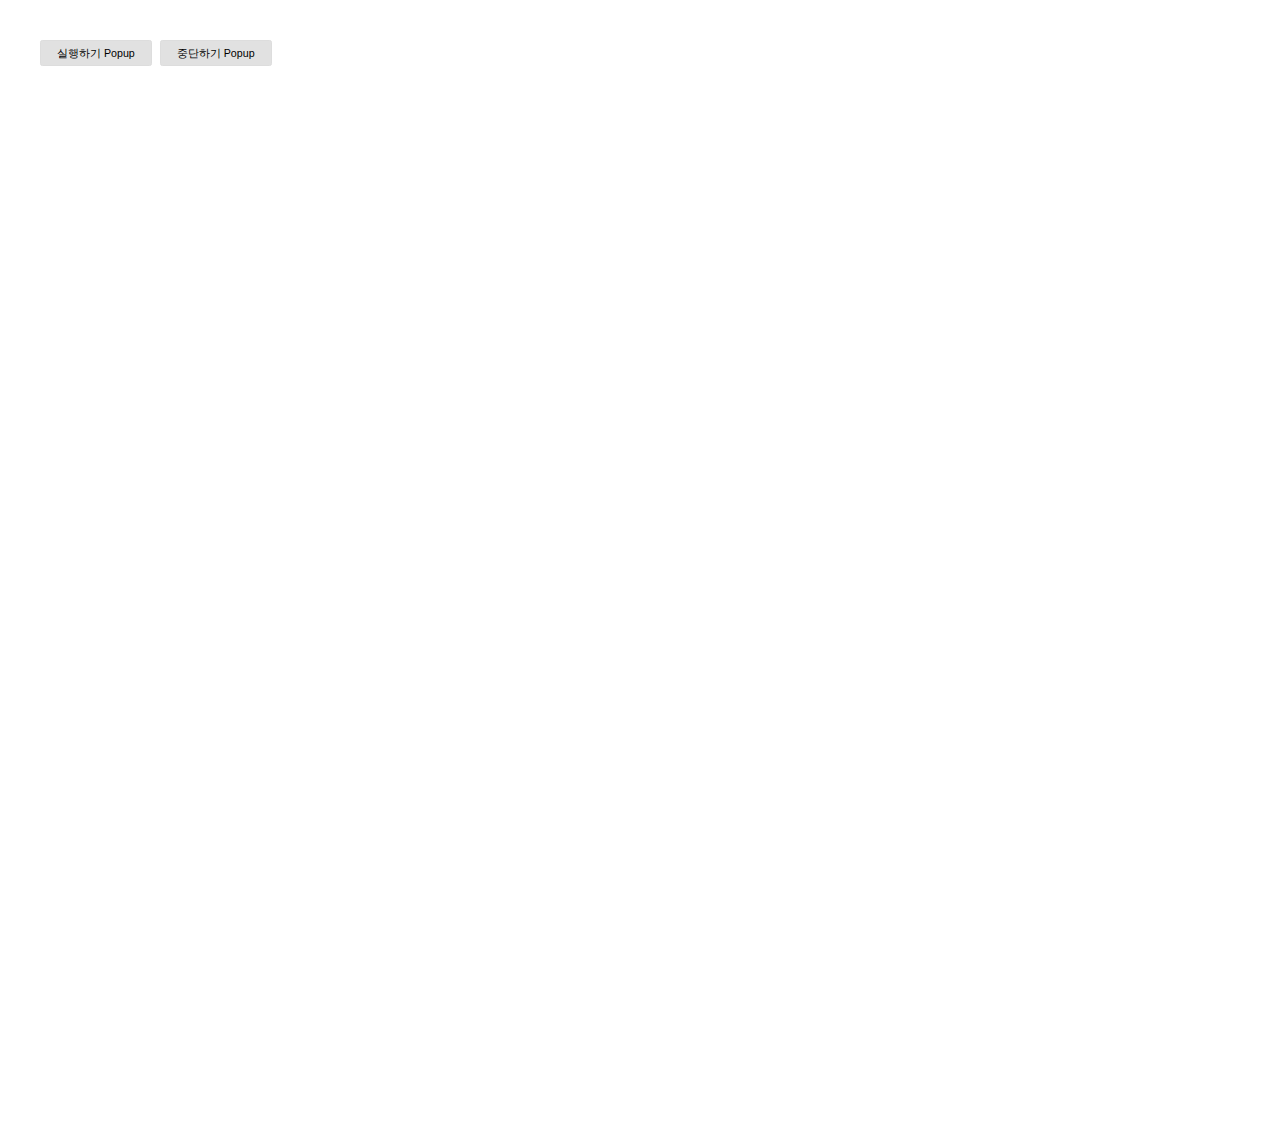
==== html/layer_popup.html @ 71ce5b35 "추가" ====
<!DOCTYPE HTML>
<html lang="ko"> 
<head>
    <meta charset="utf-8" />
    <meta http-equiv="X-UA-Compatible" content="IE=edge"><!-- IE에서만 -->
    <meta name="viewport" content="width=device-width,initial-scale=1.0,minimum-scale=1.0,maximum-scale=1.0,user-scalable=no">
    <title>BLLM</title>
    <script type="text/javascript" src="../js/jquery-1.11.2.min.js"></script>
    <script type="text/javascript" src="../js/common.js"></script>
    <link rel="stylesheet" type="text/css" href="../css/common.css">
    <link rel="stylesheet" type="text/css" href="../css/layout.css">
    <link rel="stylesheet" type="text/css" href="../css/sub.css">
</head>
<body>
    <div id="lp_layout">
        <div class="lp_wrap lpMyService">
            <div class="lp_head">
                <h2 class="logo">bLLM</h2>
            </div>
            <div class="lp_body">
                <div class="tit">
                    <h3>당신의 AI 서비스를 선택하셨나요?<br>이제 대화를 시작해 보세요.</h3>
                </div>
                <div class="service">
                    <p>현대자동자 AI 자동차 상식백과</p>
                </div>
                <div class="btn">
                    <button type="button" class="btn-type1">AI 서비스 실행하기</button>
                </div>
            </div>
            <a href="#" class="lp_close lpClose">닫기</a>
        </div>
        
        <div class="lp_wrap lpServiceStop">
            <div class="lp_head">
                <h2 class="logo">bLLM</h2>
            </div>
            <div class="lp_body">
                <div class="tit">
                    <h3>대화형 AI 서비스 만들기를<br>종료하시겠습니까?</h3>
                </div>
                <div class="btn">
                    <button type="button" class="btn-type2 lpClose">계속하기</button>
                    <button type="button" class="btn-type3">종료하기</button>
                </div>
            </div>
            <a href="#" class="lp_close lpClose">닫기</a>
        </div>
    </div>

    <div class="btn-box">
        <button type="button" class="btn lpOpen" data-lp="lpMyService">실행하기 Popup</button>
        <button type="button" class="btn lpOpen" data-lp="lpServiceStop">중단하기 Popup</button>
    </div>
</body>
</html>
---- css/common.css ----
@charset "utf-8";
@import url(../font/NotoSansKR.css);
@import url(../font/Volte.css);

html,body{ height: 100%;}
html,body,div,span,applet,object,iframe,h1,h2,h3,h4,h5,h6,p,blockquote,pre,a,abbr,acronym,address,big,cite,code,del,dfn,em,font,img,ins,kbd,q,s,samp,small,strike,strong,sub,sup,tt,var,b,u,i,center,dl,dt,dd,ol,ul,li,fieldset,form,label,legend,table,caption,tbody,tfoot,thead,tr,th,td,article,aside,details,figcaption,figure,footer,header,hgroup,main,menu,nav,section,summary,button,input{
	margin:0;
	padding:0;
	box-sizing: border-box;
	border:0;
	vertical-align:top;
	background:transparent;
	word-break:break-all;
	display: block;
}
body{ font-family:'nts','Dotum','arial','sans-serif'; font-weight: 500; font-size:14px; letter-spacing:-1.0px; zoom: 0.8 !important;}
article,aside,details,figcaption,figure,footer,header,hgroup,main,menu,nav,section,summary{	display:block;}
ol,ul{ list-style:none;}
table{ border-collapse:separate; border-spacing:0;}
th, td{ vertical-align:middle;}

input,textarea,a,button{ outline: none;}

a { text-decoration:inherit; color:inherit; word-break:break-all;}

button{ cursor:pointer;}

fieldset{border:none;margin:0; padding:0;}
img{border:0 none;}
form{margin:0;padding:0; display:inline; }
legend{display:none; margin:0; padding:0;}
caption,
.skip{overflow:hidden;width:0;height:0;font-size:0;line-height:0;text-indent:-10000px;}
ul,ol,li {list-style:none;}
em{ font-style:normal;}

hr{ width:100%; height:1px; background-color:#cdcdcd; margin:20px 0px; border:0px;}
hr.no{ background-color:transparent; padding:0px; margin:0px;}

#skipnavi{position:absolute;top:-1px;left:0;background-color:#333;z-index:999999}
#skipnavi a{position:absolute;top:0;left:0;padding:10px 25px;margin-top:-100px;text-align:center;line-height:1;white-space:nowrap;background:#000}
#skipnavi a:link{color:#333;}
#skipnavi a:focus{margin-top:0;text-decoration:underline;color:#fff}

.va_middle{ width:inherit; height:inherit; display:table-cell; vertical-align:middle;}

.ellipsis {
  white-space: nowrap;
  overflow: hidden;
}
.ellipsis.multiline {
  white-space: normal;
}

.p_br{ display:block;}

button:disabled{ cursor: default;}

.flex-sb{ display: flex; justify-content: space-between;}
.flex-sb > .sb-right:first-child{ width: 100%; display: flex; justify-content: flex-end;}

.flex-right{ display: flex; justify-content: flex-end;}

.thumb{ overflow: hidden; position: relative;}
.thumb img{ width: 100%; height: auto; position: absolute; top: 50%; left: 50%; transform: translate(-50%, -50%); -ms-transform: translate(-50%, -50%); -moz-transform: translate(-50%, -50%); -o-transform: translate(-50%, -50%); -webkit-transform: translate(-50%, -50%);}
.thumb img.imgW{ width: 101% !important; height: auto !important;}
.thumb img.imgH{ width: auto !important; height: 101% !important;}

table{ display: table; table-layout: fixed; border-collapse: collapse; border-spacing: 0;}
table thead{ display: table-header-group;}
table tbody{ display: table-row-group;}
table tr{ display: table-row;}
table th,
table td{ display: table-cell; border-collapse: collapse;}

#lp_layout{ width: 100%; height: 100%; display: none; position: fixed; top: 0; left: 0; z-index: 99;}
#lp_layout::before{ width: 100%; height: 100%; background-color: #000; content: ""; opacity: 0.6; position: absolute; top: 0; left: 0; z-index: -1;}
#lp_layout .lp_wrap{ background-color: #fff; display: none; position: absolute;}
#lp_layout.on{ display: block;}
#lp_layout .lp_wrap.on{ display: flex;}

.scroll-y{ height: 100%; overflow-y: auto;}

/* TouchSlider 기본 시작 */
.sliderBox,
.sliderBox > ul,
.sliderBox > ul > li{ width:100%; height:100%; padding:0; margin:0; display:inline-block;}
.sliderBox{ overflow:hidden;}
.sliderBox > ul{ position:relative;}
.sliderBox > ul > li{ position:absolute; top:0; left:0;}
/* TouchSlider 기본 끝 */

.grap{ overflow: hidden; position: relative;}
.grap .obj{ position: absolute;}

/* Font Size */
.f_s_11{font-size:11px !important;}
.f_s_12{font-size:12px !important;}
.f_s_13{font-size:13px !important;}
.f_s_14{font-size:14px !important;}
.f_s_15{font-size:15px !important;}
.f_s_16{font-size:16px !important;}
.f_s_17{font-size:17px !important;}
.f_s_18{font-size:18px !important;}
.f_s_19{font-size:19px !important;}
.f_s_20{font-size:20px !important;}
.f_s_21{font-size:21px !important;}
.f_s_22{font-size:22px !important;}
.f_s_23{font-size:23px !important;}
.f_s_24{font-size:24px !important;}
.f_s_25{font-size:25px !important;}
.f_s_26{font-size:26px !important;}
.f_s_27{font-size:27px !important;}
.f_s_28{font-size:28px !important;}
.f_s_29{font-size:29px !important;}
.f_s_30{font-size:30px !important;}
.f_s_31{font-size:31px !important;}
.f_s_32{font-size:32px !important;}
.f_s_33{font-size:33px !important;}
.f_s_34{font-size:34px !important;}
.f_s_35{font-size:35px !important;}
.f_s_36{font-size:36px !important;}
.f_s_37{font-size:37px !important;}
.f_s_38{font-size:38px !important;}
.f_s_39{font-size:39px !important;}
.f_s_40{font-size:40px !important;}
.f_s_41{font-size:41px !important;}
.f_s_42{font-size:42px !important;}
.f_s_43{font-size:43px !important;}
.f_s_44{font-size:44px !important;}
.f_s_45{font-size:45px !important;}
.f_s_46{font-size:46px !important;}
.f_s_47{font-size:47px !important;}
.f_s_48{font-size:48px !important;}
.f_s_49{font-size:49px !important;}
.f_s_50{font-size:50px !important;}
.f_s_51{font-size:51px !important;}
.f_s_52{font-size:52px !important;}
.f_s_53{font-size:53px !important;}
.f_s_54{font-size:54px !important;}
.f_s_55{font-size:55px !important;}
.f_s_56{font-size:56px !important;}
.f_s_57{font-size:57px !important;}
.f_s_58{font-size:58px !important;}
.f_s_59{font-size:59px !important;}
.f_s_60{font-size:60px !important;}

/* font-weight */
.f_w_100{font-weight:100 !important;}
.f_w_200{font-weight:200 !important;}
.f_w_300{font-weight:300 !important;}
.f_w_400{font-weight:400 !important;}
.f_w_500{font-weight:500 !important;}
.f_w_600{font-weight:600 !important;}
.f_w_700{font-weight:700 !important;}
.f_w_800{font-weight:800 !important;}
.f_w_900{font-weight:900 !important;}
.f_w_bold{font-weight:bold !important;}
.f_w_normal{font-weight:normal !important;}

.f_f_dotum{ font-family:dotum !important;}


/* line-height */
.l_h_11{line-height:11px !important;}
.l_h_12{line-height:12px !important;}
.l_h_13{line-height:13px !important;}
.l_h_14{line-height:14px !important;}
.l_h_15{line-height:15px !important;}
.l_h_16{line-height:16px !important;}
.l_h_17{line-height:17px !important;}
.l_h_18{line-height:18px !important;}
.l_h_19{line-height:19px !important;}
.l_h_20{line-height:20px !important;}
.l_h_21{line-height:21px !important;}
.l_h_22{line-height:22px !important;}
.l_h_23{line-height:23px !important;}
.l_h_24{line-height:24px !important;}
.l_h_25{line-height:25px !important;}
.l_h_26{line-height:26px !important;}
.l_h_27{line-height:27px !important;}
.l_h_28{line-height:28px !important;}
.l_h_29{line-height:29px !important;}
.l_h_30{line-height:30px !important;}
.l_h_31{line-height:31px !important;}
.l_h_32{line-height:32px !important;}
.l_h_33{line-height:33px !important;}
.l_h_34{line-height:34px !important;}
.l_h_35{line-height:35px !important;}
.l_h_36{line-height:36px !important;}
.l_h_37{line-height:37px !important;}
.l_h_38{line-height:38px !important;}
.l_h_39{line-height:39px !important;}
.l_h_40{line-height:40px !important;}
.l_h_41{line-height:41px !important;}
.l_h_42{line-height:42px !important;}
.l_h_43{line-height:43px !important;}
.l_h_44{line-height:44px !important;}
.l_h_45{line-height:45px !important;}
.l_h_46{line-height:46px !important;}
.l_h_47{line-height:47px !important;}
.l_h_48{line-height:48px !important;}
.l_h_49{line-height:49px !important;}
.l_h_50{line-height:50px !important;}
.l_h_51{line-height:51px !important;}
.l_h_52{line-height:52px !important;}
.l_h_53{line-height:53px !important;}
.l_h_54{line-height:54px !important;}
.l_h_55{line-height:55px !important;}
.l_h_56{line-height:56px !important;}
.l_h_57{line-height:57px !important;}
.l_h_58{line-height:58px !important;}
.l_h_59{line-height:59px !important;}
.l_h_60{line-height:60px !important;}

/* Font Color */
.bold{font-weight:bold !important;}
.red{color:#b30006 !important;}
.red2{ color:#ed3024 !important;}
.red3{ color:#ee2e24 !important;}
.red4{ color:#e2403e !important;}
.white{color:#fff !important;}
.blue{color:#195790 !important;}
.green{color:#39b54a !important;}
.orange{color:#ff9600 !important;}
.gray_1{color:#111 !important;}
.gray_2{color:#222 !important;}
.gray_3{color:#333 !important;}
.gray_4{color:#444 !important;}
.gray_5{color:#555 !important;}
.gray_6{color:#666 !important;}
.gray_7{color:#777 !important;}
.gray_8{color:#888 !important;}
.gray_9{color:#999 !important;}
.gray_10{color:#aaa !important;}
.gray_11{color:#bbb !important;}
.gray_12{color:#ccc !important;}
.gray_13{color:#ddd !important;}
.gray_14{color:#eee !important;}
.gray_15{color:#323232 !important;}
.gray_16{color:#8b8b8b !important;}
.gray_17{color:#484848 !important;}
.khaki{color:#a17641 !important;}
.txt_disabled{ color:#969696 !important;}
.link {color:#0000ff !important;}
.blue2 {color:#0070c0 !important;}
.yellow {color:#FFFF66 !important;}
.grin {color:#008610 !important;}


.ju{font-size:11px;color:#888 !important;}

.f_w_nomal{font-weight:normal !important;}

.f_u {text-decoration:underline;}

/* BG Color */
.bg_gray{background-color:#eee !important;}
.bg_gray2{background-color:#fbfbfb !important;}
.bg_gray3{background-color:#757575 !important;}
.bg_gray4{background-color:#f5f5f5 !important;}
.bg_white{background-color:#fff !important;}
.bg_black{background-color:#000 !important;}
.bg_sky{background-color:#f6faff !important;}
.bg_sora{background-color:#6baea5 !important;}
.bg_red3{ background-color:#ee2e24 !important;}
.bg_red4{ background-color:#e2403e !important;}
.bg_brown1{ background-color:#a18a74 !important;}

.bg_image_no{ background-image:none !important;}

/* align */
.t_a_c{text-align:center !important;}
.t_a_l{text-align:left !important;}
.t_a_r{text-align:right !important;}

.f_r{float:right !important;}
.f_l{float:left !important;}
.f_n{float:none !important;}

.m_auto{margin:0 auto !important;}

.clear{clear:both !important;}

.over_h{overflow:hidden !important;}
.over_a{overflow:auto !important;}
.over_s{overflow:scroll !important;}
.over_xh{overflow-x:hidden !important;}
.over_yh{overflow-x:hidden !important;}
.over_xa{overflow-x:auto !important;}
.over_ya{overflow-y:auto !important;}
.over_xs{overflow-x:scroll !important;}
.over_ys{overflow-y:scroll !important;}

.dis_inline{ display:inline !important;}
.dis_block{ display:block !important;}
.dis_i_block{ display:inline-block !important;}
.dis_n {display:none !important;}

/* padding */
.p_0px{padding:0px !important;}
.p_1px{padding:1px !important;}
.p_2px{padding:2px !important;}
.p_3px{padding:3px !important;}
.p_4px{padding:4px !important;}
.p_5px{padding:5px !important;}
.p_6px{padding:6px !important;}
.p_7px{padding:7px !important;}
.p_8px{padding:8px !important;}
.p_9px{padding:9px !important;}
.p_10px{padding:10px !important;}
.p_11px{padding:11px !important;}
.p_12px{padding:12px !important;}
.p_13px{padding:13px !important;}
.p_14px{padding:14px !important;}
.p_15px{padding:15px !important;}
.p_16px{padding:16px !important;}
.p_17px{padding:17px !important;}
.p_18px{padding:18px !important;}
.p_19px{padding:19px !important;}
.p_20px{padding:20px !important;}
.p_25px{padding:25px !important;}
.p_30px{padding:30px !important;}
.p_35px{padding:35px !important;}
.p_40px{padding:40px !important;}
.p_45px{padding:45px !important;}
.p_50px{padding:50px !important;}
.p_b_0px{padding-bottom:0px !important;}
.p_b_1px{padding-bottom:1px !important;}
.p_b_2px{padding-bottom:2px !important;}
.p_b_3px{padding-bottom:3px !important;}
.p_b_4px{padding-bottom:4px !important;}
.p_b_5px{padding-bottom:5px !important;}
.p_b_6px{padding-bottom:6px !important;}
.p_b_7px{padding-bottom:7px !important;}
.p_b_8px{padding-bottom:8px !important;}
.p_b_9px{padding-bottom:9px !important;}
.p_b_10px{padding-bottom:10px !important;}
.p_b_11px{padding-bottom:11px !important;}
.p_b_12px{padding-bottom:12px !important;}
.p_b_13px{padding-bottom:13px !important;}
.p_b_14px{padding-bottom:14px !important;}
.p_b_15px{padding-bottom:15px !important;}
.p_b_16px{padding-bottom:16px !important;}
.p_b_17px{padding-bottom:17px !important;}
.p_b_18px{padding-bottom:18px !important;}
.p_b_19px{padding-bottom:19px !important;}
.p_b_20px{padding-bottom:20px !important;}
.p_b_25px{padding-bottom:25px !important;}
.p_b_30px{padding-bottom:30px !important;}
.p_b_35px{padding-bottom:35px !important;}
.p_b_40px{padding-bottom:40px !important;}
.p_b_45px{padding-bottom:45px !important;}
.p_b_50px{padding-bottom:50px !important;}
.p_t_0px{padding-top:0px !important;}
.p_t_1px{padding-top:1px !important;}
.p_t_2px{padding-top:2px !important;}
.p_t_3px{padding-top:3px !important;}
.p_t_4px{padding-top:4px !important;}
.p_t_5px{padding-top:5px !important;}
.p_t_6px{padding-top:6px !important;}
.p_t_7px{padding-top:7px !important;}
.p_t_8px{padding-top:8px !important;}
.p_t_9px{padding-top:9px !important;}
.p_t_10px{padding-top:10px !important;}
.p_t_11px{padding-top:11px !important;}
.p_t_12px{padding-top:12px !important;}
.p_t_13px{padding-top:13px !important;}
.p_t_14px{padding-top:14px !important;}
.p_t_15px{padding-top:15px !important;}
.p_t_16px{padding-top:16px !important;}
.p_t_17px{padding-top:17px !important;}
.p_t_18px{padding-top:18px !important;}
.p_t_19px{padding-top:19px !important;}
.p_t_20px{padding-top:20px !important;}
.p_t_25px{padding-top:25px !important;}
.p_t_30px{padding-top:30px !important;}
.p_t_35px{padding-top:35px !important;}
.p_t_40px{padding-top:40px !important;}
.p_t_45px{padding-top:45px !important;}
.p_t_50px{padding-top:50px !important;}
.p_t_170px{padding-top:170px !important;}
.p_l_0px{padding-left:0px !important;}
.p_l_1px{padding-left:1px !important;}
.p_l_2px{padding-left:2px !important;}
.p_l_3px{padding-left:3px !important;}
.p_l_4px{padding-left:4px !important;}
.p_l_5px{padding-left:5px !important;}
.p_l_6px{padding-left:6px !important;}
.p_l_7px{padding-left:7px !important;}
.p_l_8px{padding-left:8px !important;}
.p_l_9px{padding-left:9px !important;}
.p_l_10px{padding-left:10px !important;}
.p_l_11px{padding-left:11px !important;}
.p_l_12px{padding-left:12px !important;}
.p_l_13px{padding-left:13px !important;}
.p_l_14px{padding-left:14px !important;}
.p_l_15px{padding-left:15px !important;}
.p_l_16px{padding-left:16px !important;}
.p_l_17px{padding-left:17px !important;}
.p_l_18px{padding-left:18px !important;}
.p_l_19px{padding-left:19px !important;}
.p_l_20px{padding-left:20px !important;}
.p_l_25px{padding-left:25px !important;}
.p_l_30px{padding-left:30px !important;}
.p_l_35px{padding-left:35px !important;}
.p_l_40px{padding-left:40px !important;}
.p_l_45px{padding-left:45px !important;}
.p_l_50px{padding-left:50px !important;}
.p_l_60px{padding-left:60px !important;}
.p_l_72px{padding-left:72px !important;}
.p_l_100px{padding-left:100px !important;}
.p_l_105px{padding-left:105px !important;}
.p_l_158px{padding-left:158px !important;}
.p_r_0px{padding-right:0px !important;}
.p_r_1px{padding-right:1px !important;}
.p_r_2px{padding-right:2px !important;}
.p_r_3px{padding-right:3px !important;}
.p_r_4px{padding-right:4px !important;}
.p_r_5px{padding-right:5px !important;}
.p_r_6px{padding-right:6px !important;}
.p_r_7px{padding-right:7px !important;}
.p_r_8px{padding-right:8px !important;}
.p_r_9px{padding-right:9px !important;}
.p_r_10px{padding-right:10px !important;}
.p_r_15px{padding-right:15px !important;}
.p_r_20px{padding-right:20px !important;}
.p_r_25px{padding-right:25px !important;}
.p_r_30px{padding-right:30px !important;}
.p_r_35px{padding-right:35px !important;}
.p_r_40px{padding-right:40px !important;}
.p_r_45px{padding-right:45px !important;}
.p_r_50px{padding-right:50px !important;}

.p_0pct{padding:0% !important;}
.p_1pct{padding:1% !important;}
.p_2pct{padding:2% !important;}
.p_3pct{padding:3% !important;}
.p_4pct{padding:4% !important;}
.p_5pct{padding:5% !important;}
.p_6pct{padding:6% !important;}
.p_7pct{padding:7% !important;}
.p_8pct{padding:8% !important;}
.p_9pct{padding:9% !important;}
.p_10pct{padding:10% !important;}
.p_11pct{padding:11% !important;}
.p_12pct{padding:12% !important;}
.p_13pct{padding:13% !important;}
.p_14pct{padding:14% !important;}
.p_15pct{padding:15% !important;}
.p_16pct{padding:16% !important;}
.p_17pct{padding:17% !important;}
.p_18pct{padding:18% !important;}
.p_19pct{padding:19% !important;}
.p_20pct{padding:20% !important;}
.p_25pct{padding:25% !important;}
.p_30pct{padding:30% !important;}
.p_35pct{padding:35% !important;}
.p_40pct{padding:40% !important;}
.p_45pct{padding:45% !important;}
.p_50pct{padding:50% !important;}
.p_60pct{padding:60% !important;}
.p_70pct{padding:70% !important;}
.p_80pct{padding:80% !important;}
.p_90pct{padding:90% !important;}
.p_100pct{padding:100% !important;}
.p_b_0pct{padding-bottom:0% !important;}
.p_b_1pct{padding-bottom:1% !important;}
.p_b_2pct{padding-bottom:2% !important;}
.p_b_3pct{padding-bottom:3% !important;}
.p_b_4pct{padding-bottom:4% !important;}
.p_b_5pct{padding-bottom:5% !important;}
.p_b_6pct{padding-bottom:6% !important;}
.p_b_7pct{padding-bottom:7% !important;}
.p_b_8pct{padding-bottom:8% !important;}
.p_b_9pct{padding-bottom:9% !important;}
.p_b_10pct{padding-bottom:10% !important;}
.p_b_11pct{padding-bottom:11% !important;}
.p_b_12pct{padding-bottom:12% !important;}
.p_b_13pct{padding-bottom:13% !important;}
.p_b_14pct{padding-bottom:14% !important;}
.p_b_15pct{padding-bottom:15% !important;}
.p_b_16pct{padding-bottom:16% !important;}
.p_b_17pct{padding-bottom:17% !important;}
.p_b_18pct{padding-bottom:18% !important;}
.p_b_19pct{padding-bottom:19% !important;}
.p_b_20pct{padding-bottom:20% !important;}
.p_b_25pct{padding-bottom:25% !important;}
.p_b_30pct{padding-bottom:30% !important;}
.p_b_35pct{padding-bottom:35% !important;}
.p_b_40pct{padding-bottom:40% !important;}
.p_b_45pct{padding-bottom:45% !important;}
.p_b_50pct{padding-bottom:50% !important;}
.p_b_60pct{padding-bottom:60% !important;}
.p_b_70pct{padding-bottom:70% !important;}
.p_b_80pct{padding-bottom:80% !important;}
.p_b_90pct{padding-bottom:90% !important;}
.p_b_100pct{padding-bottom:100% !important;}
.p_t_0pct{padding-top:0% !important;}
.p_t_1pct{padding-top:1% !important;}
.p_t_2pct{padding-top:2% !important;}
.p_t_3pct{padding-top:3% !important;}
.p_t_4pct{padding-top:4% !important;}
.p_t_5pct{padding-top:5% !important;}
.p_t_6pct{padding-top:6% !important;}
.p_t_7pct{padding-top:7% !important;}
.p_t_8pct{padding-top:8% !important;}
.p_t_9pct{padding-top:9% !important;}
.p_t_10pct{padding-top:10% !important;}
.p_t_11pct{padding-top:11% !important;}
.p_t_12pct{padding-top:12% !important;}
.p_t_13pct{padding-top:13% !important;}
.p_t_14pct{padding-top:14% !important;}
.p_t_15pct{padding-top:15% !important;}
.p_t_16pct{padding-top:16% !important;}
.p_t_17pct{padding-top:17% !important;}
.p_t_18pct{padding-top:18% !important;}
.p_t_19pct{padding-top:19% !important;}
.p_t_20pct{padding-top:20% !important;}
.p_t_25pct{padding-top:25% !important;}
.p_t_30pct{padding-top:30% !important;}
.p_t_35pct{padding-top:35% !important;}
.p_t_40pct{padding-top:40% !important;}
.p_t_45pct{padding-top:45% !important;}
.p_t_50pct{padding-top:50% !important;}
.p_t_60pct{padding-top:60% !important;}
.p_t_70pct{padding-top:70% !important;}
.p_t_80pct{padding-top:80% !important;}
.p_t_90pct{padding-top:90% !important;}
.p_t_100pct{padding-top:100% !important;}
.p_l_0pct{padding-left:0% !important;}
.p_l_1pct{padding-left:1% !important;}
.p_l_2pct{padding-left:2% !important;}
.p_l_3pct{padding-left:3% !important;}
.p_l_4pct{padding-left:4% !important;}
.p_l_5pct{padding-left:5% !important;}
.p_l_6pct{padding-left:6% !important;}
.p_l_7pct{padding-left:7% !important;}
.p_l_8pct{padding-left:8% !important;}
.p_l_9pct{padding-left:9% !important;}
.p_l_10pct{padding-left:10% !important;}
.p_l_11pct{padding-left:11% !important;}
.p_l_12pct{padding-left:12% !important;}
.p_l_13pct{padding-left:13% !important;}
.p_l_14pct{padding-left:14% !important;}
.p_l_15pct{padding-left:15% !important;}
.p_l_16pct{padding-left:16% !important;}
.p_l_17pct{padding-left:17% !important;}
.p_l_18pct{padding-left:18% !important;}
.p_l_19pct{padding-left:19% !important;}
.p_l_20pct{padding-left:20% !important;}
.p_l_25pct{padding-left:25% !important;}
.p_l_30pct{padding-left:30% !important;}
.p_l_35pct{padding-left:35% !important;}
.p_l_40pct{padding-left:40% !important;}
.p_l_45pct{padding-left:45% !important;}
.p_l_50pct{padding-left:50% !important;}
.p_l_60pct{padding-left:60% !important;}
.p_l_70pct{padding-left:70% !important;}
.p_l_80pct{padding-left:80% !important;}
.p_l_90pct{padding-left:90% !important;}
.p_l_100pct{padding-left:100% !important;}
.p_r_0pct{padding-right:0% !important;}
.p_r_1pct{padding-right:1% !important;}
.p_r_2pct{padding-right:2% !important;}
.p_r_3pct{padding-right:3% !important;}
.p_r_4pct{padding-right:4% !important;}
.p_r_5pct{padding-right:5% !important;}
.p_r_6pct{padding-right:6% !important;}
.p_r_7pct{padding-right:7% !important;}
.p_r_8pct{padding-right:8% !important;}
.p_r_9pct{padding-right:9% !important;}
.p_r_10pct{padding-right:10% !important;}
.p_r_15pct{padding-right:15% !important;}
.p_r_20pct{padding-right:20% !important;}
.p_r_25pct{padding-right:25% !important;}
.p_r_30pct{padding-right:30% !important;}
.p_r_35pct{padding-right:35% !important;}
.p_r_40pct{padding-right:40% !important;}
.p_r_45pct{padding-right:45% !important;}
.p_r_50pct{padding-right:50% !important;}
.p_r_60pct{padding-right:60% !important;}
.p_r_70pct{padding-right:70% !important;}
.p_r_80pct{padding-right:80% !important;}
.p_r_90pct{padding-right:90% !important;}
.p_r_100pct{padding-right:100% !important;}

/* margin */
.m_0{margin:0px !important;}
.m_1{margin:1px !important;}
.m_2{margin:2px !important;}
.m_3{margin:3px !important;}
.m_4{margin:4px !important;}
.m_5{margin:5px !important;}
.m_10{margin:10px !important;}
.m_11{margin:11px !important;}
.m_12{margin:12px !important;}
.m_13{margin:13px !important;}
.m_14{margin:14px !important;}
.m_15{margin:15px !important;}
.m_20{margin:20px !important;}
.m_25{margin:25px !important;}
.m_30{margin:30px !important;}
.m_35{margin:35px !important;}
.m_40{margin:40px !important;}
.m_45{margin:45px !important;}
.m_50{margin:50px !important;}

.m_b_0{margin-bottom:0px !important;}
.m_b_1{margin-bottom:1px !important;}
.m_b_2{margin-bottom:2px !important;}
.m_b_3{margin-bottom:3px !important;}
.m_b_4{margin-bottom:4px !important;}
.m_b_5{margin-bottom:5px !important;}
.m_b_6{margin-bottom:6px !important;}
.m_b_7{margin-bottom:7px !important;}
.m_b_8{margin-bottom:8px !important;}
.m_b_9{margin-bottom:9px !important;}
.m_b_10{margin-bottom:10px !important;}
.m_b_11{margin-bottom:11px !important;}
.m_b_12{margin-bottom:12px !important;}
.m_b_13{margin-bottom:13px !important;}
.m_b_14{margin-bottom:14px !important;}
.m_b_15{margin-bottom:15px !important;}
.m_b_16{margin-bottom:16px !important;}
.m_b_17{margin-bottom:17px !important;}
.m_b_18{margin-bottom:18px !important;}
.m_b_19{margin-bottom:19px !important;}
.m_b_20{margin-bottom:20px !important;}
.m_b_25{margin-bottom:25px !important;}
.m_b_29{margin-bottom:29px !important;}
.m_b_30{margin-bottom:30px !important;}
.m_b_35{margin-bottom:35px !important;}
.m_b_36{margin-bottom:36px !important;}
.m_b_40{margin-bottom:40px !important;}
.m_b_45{margin-bottom:45px !important;}
.m_b_50{margin-bottom:50px !important;}
.m_b_60{margin-bottom:60px !important;}
.m_b_70{margin-bottom:70px !important;}
.m_b_80{margin-bottom:80px !important;}
.m_b_100{margin-bottom:100px !important;}

.m_t_1{margin-top:1px !important;}
.m_t_2{margin-top:2px !important;}
.m_t_3{margin-top:3px !important;}
.m_t_4{margin-top:4px !important;}
.m_t_5{margin-top:5px !important;}
.m_t_6{margin-top:6px !important;}
.m_t_7{margin-top:7px !important;}
.m_t_8{margin-top:8px !important;}
.m_t_9{margin-top:9px !important;}
.m_t_10{margin-top:10px !important;}
.m_t_11{margin-top:11px !important;}
.m_t_12{margin-top:12px !important;}
.m_t_13{margin-top:13px !important;}
.m_t_14{margin-top:14px !important;}
.m_t_15{margin-top:15px !important;}
.m_t_16{margin-top:16px !important;}
.m_t_17{margin-top:17px !important;}
.m_t_18{margin-top:18px !important;}
.m_t_19{margin-top:19px !important;}
.m_t_20{margin-top:20px !important;}
.m_t_25{margin-top:25px !important;}
.m_t_30{margin-top:30px !important;}
.m_t_35{margin-top:35px !important;}
.m_t_40{margin-top:40px !important;}
.m_t_45{margin-top:45px !important;}
.m_t_50{margin-top:50px !important;}
.m_t_90{margin-top:90px !important;}
.m_t_100{margin-top:100px !important;}
.m_t_110{margin-top:110px !important;}

.m_l_0{margin-left:0px !important;}
.m_l_1{margin-left:1px !important;}
.m_l_2{margin-left:2px !important;}
.m_l_3{margin-left:3px !important;}
.m_l_4{margin-left:4px !important;}
.m_l_5{margin-left:5px !important;}
.m_l_6{margin-left:6px !important;}
.m_l_7{margin-left:7px !important;}
.m_l_8{margin-left:8px !important;}
.m_l_9{margin-left:9px !important;}
.m_l_10{margin-left:10px !important;}
.m_l_11{margin-left:11px !important;}
.m_l_12{margin-left:12px !important;}
.m_l_13{margin-left:13px !important;}
.m_l_14{margin-left:14px !important;}
.m_l_15{margin-left:15px !important;}
.m_l_16{margin-left:16px !important;}
.m_l_17{margin-left:17px !important;}
.m_l_18{margin-left:18px !important;}
.m_l_19{margin-left:19px !important;}
.m_l_20{margin-left:20px !important;}
.m_l_25{margin-left:25px !important;}
.m_l_30{margin-left:30px !important;}
.m_l_35{margin-left:35px !important;}
.m_l_40{margin-left:40px !important;}
.m_l_45{margin-left:45px !important;}
.m_l_50{margin-left:50px !important;}
.m_l_100{margin-left:100px !important;}
.m_l_110{margin-left:110px !important;}
.m_l_115{margin-left:115px !important;}
.m_l_120{margin-left:120px !important;}
.m_l_130{margin-left:130px !important;}
.m_l_140{margin-left:140px !important;}
.m_l_155{margin-left:155px !important;}

.m_r_0{margin-right:0px !important;}
.m_r_1{margin-right:1px !important;}
.m_r_2{margin-right:2px !important;}
.m_r_3{margin-right:3px !important;}
.m_r_4{margin-right:4px !important;}
.m_r_5{margin-right:5px !important;}
.m_r_6{margin-right:6px !important;}
.m_r_7{margin-right:7px !important;}
.m_r_8{margin-right:8px !important;}
.m_r_9{margin-right:9px !important;}
.m_r_10{margin-right:10px !important;}
.m_r_11{margin-right:11px !important;}
.m_r_12{margin-right:12px !important;}
.m_r_13{margin-right:13px !important;}
.m_r_14{margin-right:14px !important;}
.m_r_15{margin-right:15px !important;}
.m_r_16{margin-right:16px !important;}
.m_r_17{margin-right:17px !important;}
.m_r_18{margin-right:18px !important;}
.m_r_19{margin-right:19px !important;}
.m_r_20{margin-right:20px !important;}
.m_r_25{margin-right:25px !important;}
.m_r_30{margin-right:30px !important;}
.m_r_35{margin-right:35px !important;}
.m_r_40{margin-right:40px !important;}
.m_r_45{margin-right:45px !important;}
.m_r_50{margin-right:50px !important;}
.m_r_65{margin-right:65px !important;}
.m_r_100{margin-right:100px !important;}

.m_0pct{margin:0% !important;}
.m_1pct{margin:1% !important;}
.m_2pct{margin:2% !important;}
.m_3pct{margin:3% !important;}
.m_4pct{margin:4% !important;}
.m_5pct{margin:5% !important;}
.m_10pct{margin:10% !important;}
.m_11pct{margin:11% !important;}
.m_12pct{margin:12% !important;}
.m_13pct{margin:13% !important;}
.m_14pct{margin:14% !important;}
.m_15pct{margin:15% !important;}
.m_20pct{margin:20% !important;}
.m_25pct{margin:25% !important;}
.m_30pct{margin:30% !important;}
.m_35pct{margin:35% !important;}
.m_40pct{margin:40% !important;}
.m_45pct{margin:45% !important;}
.m_50pct{margin:50% !important;}

.m_b_0pct{margin-bottom:0% !important;}
.m_b_1pct{margin-bottom:1% !important;}
.m_b_2pct{margin-bottom:2% !important;}
.m_b_3pct{margin-bottom:3% !important;}
.m_b_4pct{margin-bottom:4% !important;}
.m_b_5pct{margin-bottom:5% !important;}
.m_b_6pct{margin-bottom:6% !important;}
.m_b_7pct{margin-bottom:7% !important;}
.m_b_8pct{margin-bottom:8% !important;}
.m_b_9pct{margin-bottom:9% !important;}
.m_b_10pct{margin-bottom:10% !important;}
.m_b_11pct{margin-bottom:11% !important;}
.m_b_12pct{margin-bottom:12% !important;}
.m_b_13pct{margin-bottom:13% !important;}
.m_b_14pct{margin-bottom:14% !important;}
.m_b_15pct{margin-bottom:15% !important;}
.m_b_16pct{margin-bottom:16% !important;}
.m_b_17pct{margin-bottom:17% !important;}
.m_b_18pct{margin-bottom:18% !important;}
.m_b_19pct{margin-bottom:19% !important;}
.m_b_20pct{margin-bottom:20% !important;}
.m_b_25pct{margin-bottom:25% !important;}
.m_b_30pct{margin-bottom:30% !important;}
.m_b_35pct{margin-bottom:35% !important;}
.m_b_40pct{margin-bottom:40% !important;}
.m_b_45pct{margin-bottom:45% !important;}
.m_b_50pct{margin-bottom:50% !important;}
.m_b_80pct{margin-bottom:80% !important;}

.m_t_0pct{margin-top:0% !important;}
.m_t_1pct{margin-top:1% !important;}
.m_t_2pct{margin-top:2% !important;}
.m_t_3pct{margin-top:3% !important;}
.m_t_4pct{margin-top:4% !important;}
.m_t_5pct{margin-top:5% !important;}
.m_t_6pct{margin-top:6% !important;}
.m_t_7pct{margin-top:7% !important;}
.m_t_8pct{margin-top:8% !important;}
.m_t_9pct{margin-top:9% !important;}
.m_t_10pct{margin-top:10% !important;}
.m_t_11pct{margin-top:11% !important;}
.m_t_12pct{margin-top:12% !important;}
.m_t_13pct{margin-top:13% !important;}
.m_t_14pct{margin-top:14% !important;}
.m_t_15pct{margin-top:15% !important;}
.m_t_16pct{margin-top:16% !important;}
.m_t_17pct{margin-top:17% !important;}
.m_t_18pct{margin-top:18% !important;}
.m_t_19pct{margin-top:19% !important;}
.m_t_20pct{margin-top:20% !important;}
.m_t_25pct{margin-top:25% !important;}
.m_t_30pct{margin-top:30% !important;}
.m_t_35pct{margin-top:35% !important;}
.m_t_40pct{margin-top:40% !important;}
.m_t_45pct{margin-top:45% !important;}
.m_t_50pct{margin-top:50% !important;}

.m_l_0pct{margin-left:0% !important;}
.m_l_1pct{margin-left:1% !important;}
.m_l_2pct{margin-left:2% !important;}
.m_l_3pct{margin-left:3% !important;}
.m_l_4pct{margin-left:4% !important;}
.m_l_5pct{margin-left:5% !important;}
.m_l_6pct{margin-left:6% !important;}
.m_l_7pct{margin-left:7% !important;}
.m_l_8pct{margin-left:8% !important;}
.m_l_9pct{margin-left:9% !important;}
.m_l_10pct{margin-left:10% !important;}
.m_l_11pct{margin-left:11% !important;}
.m_l_12pct{margin-left:12% !important;}
.m_l_13pct{margin-left:13% !important;}
.m_l_14pct{margin-left:14% !important;}
.m_l_15pct{margin-left:15% !important;}
.m_l_16pct{margin-left:16% !important;}
.m_l_17pct{margin-left:17% !important;}
.m_l_18pct{margin-left:18% !important;}
.m_l_19pct{margin-left:19% !important;}
.m_l_20pct{margin-left:20% !important;}
.m_l_25pct{margin-left:25% !important;}
.m_l_30pct{margin-left:30% !important;}
.m_l_35pct{margin-left:35% !important;}
.m_l_40pct{margin-left:40% !important;}
.m_l_45pct{margin-left:45% !important;}
.m_l_50pct{margin-left:50% !important;}

.m_r_0pct{margin-right:0% !important;}
.m_r_1pct{margin-right:1% !important;}
.m_r_2pct{margin-right:2% !important;}
.m_r_3pct{margin-right:3% !important;}
.m_r_4pct{margin-right:4% !important;}
.m_r_5pct{margin-right:5% !important;}
.m_r_6pct{margin-right:6% !important;}
.m_r_7pct{margin-right:7% !important;}
.m_r_8pct{margin-right:8% !important;}
.m_r_9pct{margin-right:9% !important;}
.m_r_10pct{margin-right:10% !important;}
.m_r_11pct{margin-right:11% !important;}
.m_r_12pct{margin-right:12% !important;}
.m_r_13pct{margin-right:13% !important;}
.m_r_14pct{margin-right:14% !important;}
.m_r_15pct{margin-right:15% !important;}
.m_r_16pct{margin-right:16% !important;}
.m_r_17pct{margin-right:17% !important;}
.m_r_18pct{margin-right:18% !important;}
.m_r_19pct{margin-right:19% !important;}
.m_r_20pct{margin-right:20% !important;}
.m_r_25pct{margin-right:25% !important;}
.m_r_30pct{margin-right:30% !important;}
.m_r_35pct{margin-right:35% !important;}
.m_r_40pct{margin-right:40% !important;}
.m_r_45pct{margin-right:45% !important;}
.m_r_50pct{margin-right:50% !important;}

.m_b_-1{margin-bottom:-1px !important;}
.m_b_-2{margin-bottom:-2px !important;}
.m_b_-3{margin-bottom:-3px !important;}
.m_b_-4{margin-bottom:-4px !important;}
.m_b_-5{margin-bottom:-5px !important;}
.m_b_-6{margin-bottom:-6px !important;}
.m_b_-7{margin-bottom:-7px !important;}
.m_b_-8{margin-bottom:-8px !important;}
.m_b_-9{margin-bottom:-9px !important;}
.m_b_-10{margin-bottom:-10px !important;}
.m_b_-11{margin-bottom:-11px !important;}
.m_b_-12{margin-bottom:-12px !important;}
.m_b_-13{margin-bottom:-13px !important;}
.m_b_-14{margin-bottom:-14px !important;}
.m_b_-15{margin-bottom:-15px !important;}
.m_b_-16{margin-bottom:-16px !important;}
.m_b_-17{margin-bottom:-17px !important;}
.m_b_-18{margin-bottom:-18px !important;}
.m_b_-19{margin-bottom:-19px !important;}
.m_b_-20{margin-bottom:-20px !important;}
.m_b_-25{margin-bottom:-25px !important;}
.m_b_-30{margin-bottom:-30px !important;}
.m_b_-35{margin-bottom:-35px !important;}
.m_b_-40{margin-bottom:-40px !important;}
.m_b_-45{margin-bottom:-45px !important;}
.m_b_-50{margin-bottom:-50px !important;}
.m_b_-80{margin-bottom:-80px !important;}

.m_t_-1{margin-top:-1px !important;}
.m_t_-2{margin-top:-2px !important;}
.m_t_-3{margin-top:-3px !important;}
.m_t_-4{margin-top:-4px !important;}
.m_t_-5{margin-top:-5px !important;}
.m_t_-6{margin-top:-6px !important;}
.m_t_-7{margin-top:-7px !important;}
.m_t_-8{margin-top:-8px !important;}
.m_t_-9{margin-top:-9px !important;}
.m_t_-10{margin-top:-10px !important;}
.m_t_-11{margin-top:-11px !important;}
.m_t_-12{margin-top:-12px !important;}
.m_t_-13{margin-top:-13px !important;}
.m_t_-14{margin-top:-14px !important;}
.m_t_-15{margin-top:-15px !important;}
.m_t_-16{margin-top:-16px !important;}
.m_t_-17{margin-top:-17px !important;}
.m_t_-18{margin-top:-18px !important;}
.m_t_-19{margin-top:-19px !important;}
.m_t_-20{margin-top:-20px !important;}
.m_t_-25{margin-top:-25px !important;}
.m_t_-30{margin-top:-30px !important;}
.m_t_-35{margin-top:-35px !important;}
.m_t_-40{margin-top:-40px !important;}
.m_t_-45{margin-top:-45px !important;}
.m_t_-50{margin-top:-50px !important;}

.m_l_-1{margin-left:-1px !important;}
.m_l_-2{margin-left:-2px !important;}
.m_l_-3{margin-left:-3px !important;}
.m_l_-4{margin-left:-4px !important;}
.m_l_-5{margin-left:-5px !important;}
.m_l_-6{margin-left:-6px !important;}
.m_l_-7{margin-left:-7px !important;}
.m_l_-8{margin-left:-8px !important;}
.m_l_-9{margin-left:-9px !important;}
.m_l_-10{margin-left:-10px !important;}
.m_l_-11{margin-left:-11px !important;}
.m_l_-12{margin-left:-12px !important;}
.m_l_-13{margin-left:-13px !important;}
.m_l_-14{margin-left:-14px !important;}
.m_l_-15{margin-left:-15px !important;}
.m_l_-16{margin-left:-16px !important;}
.m_l_-17{margin-left:-17px !important;}
.m_l_-18{margin-left:-18px !important;}
.m_l_-19{margin-left:-19px !important;}
.m_l_-20{margin-left:-20px !important;}
.m_l_-25{margin-left:-25px !important;}
.m_l_-30{margin-left:-30px !important;}
.m_l_-35{margin-left:-35px !important;}
.m_l_-40{margin-left:-40px !important;}
.m_l_-45{margin-left:-45px !important;}
.m_l_-50{margin-left:-50px !important;}
.m_l_-62{margin-left:-62px !important;}

.m_r_-1{margin-right:-1px !important;}
.m_r_-2{margin-right:-2px !important;}
.m_r_-3{margin-right:-3px !important;}
.m_r_-4{margin-right:-4px !important;}
.m_r_-5{margin-right:-5px !important;}
.m_r_-6{margin-right:-6px !important;}
.m_r_-7{margin-right:-7px !important;}
.m_r_-8{margin-right:-8px !important;}
.m_r_-9{margin-right:-9px !important;}
.m_r_-10{margin-right:-10px !important;}
.m_r_-11{margin-right:-11px !important;}
.m_r_-12{margin-right:-12px !important;}
.m_r_-13{margin-right:-13px !important;}
.m_r_-14{margin-right:-14px !important;}
.m_r_-15{margin-right:-15px !important;}
.m_r_-16{margin-right:-16px !important;}
.m_r_-17{margin-right:-17px !important;}
.m_r_-18{margin-right:-18px !important;}
.m_r_-19{margin-right:-19px !important;}
.m_r_-20{margin-right:-20px !important;}
.m_r_-25{margin-right:-25px !important;}
.m_r_-30{margin-right:-30px !important;}
.m_r_-35{margin-right:-35px !important;}
.m_r_-40{margin-right:-40px !important;}
.m_r_-45{margin-right:-45px !important;}
.m_r_-50{margin-right:-50px !important;}

/* width height */
.h_auto{height:auto !important;}
.h_0{height:0px !important;}
.h_1{height:1px !important;}
.h_2{height:2px !important;}
.h_3{height:3px !important;}
.h_4{height:4px !important;}
.h_5{height:5px !important;}
.h_6{height:6px !important;}
.h_7{height:7px !important;}
.h_8{height:8px !important;}
.h_9{height:9px !important;}
.h_10{height:10px !important;}
.h_11{height:11px !important;}
.h_12{height:12px !important;}
.h_13{height:13px !important;}
.h_14{height:14px !important;}
.h_15{height:15px !important;}
.h_16{height:16px !important;}
.h_17{height:17px !important;}
.h_18{height:18px !important;}
.h_19{height:19px !important;}
.h_20{height:20px !important;}
.h_22{height:22px !important;}
.h_24{height:24px !important;}
.h_25{height:25px !important;}
.h_26{height:26px !important;}
.h_28{height:28px !important;}
.h_29{height:29px !important;}
.h_30{height:30px !important;}
.h_35{height:35px !important;}
.h_40{height:40px !important;}
.h_45{height:45px !important;}
.h_50{height:50px !important;}
.h_60{height:60px !important;}
.h_70{height:70px !important;}
.h_80{height:80px !important;}
.h_90{height:90px !important;}
.h_100{height:100px !important;}
.h_110{height:110px !important;}
.h_120{height:120px !important;}
.h_142{height:142px !important;}
.h_150{height:150px !important;}
.h_168{height:168px !important;}
.h_170{height:170px !important;}
.h_180{height:180px !important;}
.h_185{height:185px !important;}
.h_190{height:190px !important;}
.h_200{height:200px !important;}
.h_215{height:215px !important;}
.h_220{height:220px !important;}
.h_230{height:230px !important;}
.h_237{height:237px !important;}
.h_250{height:250px !important;}
.h_258{height:258px !important;}
.h_270{height:270px !important;}
.h_280{height:280px !important;}
.h_285{height:285px !important;}
.h_300{height:300px !important;}
.h_312{height:312px !important;}
.h_320{height:320px !important;}
.h_321{height:321px !important;}
.h_330{height:330px !important;}
.h_340{height:340px !important;}
.h_343{height:343px !important;}
.h_350{height:350px !important;}
.h_360{height:360px !important;}
.h_370{height:370px !important;}
.h_386{height:386px !important;}
.h_400{height:400px !important;}
.h_410{height:410px !important;}
.h_424{height:424px !important;}
.h_450{height:450px !important;}
.h_490{height:490px !important;}
.h_500{height:500px !important;}
.h_530{height:530px !important;}
.h_540{height:540px !important;}
.h_546{height:546px !important;}
.h_550{height:550px !important;}
.h_600{height:600px !important;}
.h_650{height:650px !important;}
.h_687{height:687px !important;}
.h_700{height:700px !important;}
.h_750{height:750px !important;}
.h_800{height:800px !important;}
.h_850{height:850px !important;}
.h_900{height:900px !important;}
.h_950{height:950px !important;}
.h_1000{height:1000px !important;}
.h_0pct{height:0% !important;}
.h_1pct{height:1% !important;}
.h_2pct{height:2% !important;}
.h_3pct{height:3% !important;}
.h_4pct{height:4% !important;}
.h_5pct{height:5% !important;}
.h_6pct{height:6% !important;}
.h_7pct{height:7% !important;}
.h_8pct{height:8% !important;}
.h_9pct{height:9% !important;}
.h_10pct{height:10% !important;}
.h_11pct{height:11% !important;}
.h_12pct{height:12% !important;}
.h_13pct{height:13% !important;}
.h_14pct{height:14% !important;}
.h_15pct{height:15% !important;}
.h_16pct{height:16% !important;}
.h_17pct{height:17% !important;}
.h_18pct{height:18% !important;}
.h_19pct{height:19% !important;}
.h_20pct{height:20% !important;}
.h_25pct{height:25% !important;}
.h_30pct{height:30% !important;}
.h_33pct{height:33% !important;}
.h_34pct{height:34% !important;}
.h_35pct{height:35% !important;}
.h_40pct{height:40% !important;}
.h_45pct{height:45% !important;}
.h_50pct{height:50% !important;}
.h_60pct{height:60% !important;}
.h_70pct{height:70% !important;}
.h_80pct{height:80% !important;}
.h_90pct{height:90% !important;}
.h_100pct{height:100% !important;}

.w_auto{width:auto !important;}
.w_0{width:0px !important;}
.w_1{width:1px !important;}
.w_2{width:2px !important;}
.w_3{width:3px !important;}
.w_4{width:4px !important;}
.w_5{width:5px !important;}
.w_6{width:6px !important;}
.w_7{width:7px !important;}
.w_8{width:8px !important;}
.w_9{width:9px !important;}
.w_10{width:10px !important;}
.w_11{width:11px !important;}
.w_12{width:12px !important;}
.w_13{width:13px !important;}
.w_14{width:14px !important;}
.w_15{width:15px !important;}
.w_16{width:16px !important;}
.w_17{width:17px !important;}
.w_18{width:18px !important;}
.w_19{width:19px !important;}
.w_20{width:20px !important;}
.w_24{width:24px !important;}
.w_25{width:25px !important;}
.w_30{width:30px !important;}
.w_40{width:40px !important;}
.w_45{width:45px !important;}
.w_50{width:50px !important;}
.w_60{width:60px !important;}
.w_70{width:70px !important;}
.w_71{width:71px !important;}
.w_80{width:80px !important;}
.w_90{width:90px !important;}
.w_94{width:94px !important;}
.w_97{width:97px !important;}
.w_98{width:98px !important;}
.w_100{width:100px !important;}
.w_103{width:103px !important;}
.w_109{width:109px !important;}
.w_110{width:110px !important;}
.w_120{width:120px !important;}
.w_121{width:121px !important;}
.w_122{width:122px !important;}
.w_130{width:130px !important;}
.w_140{width:140px !important;}
.w_150{width:150px !important;}
.w_155{width:155px !important;}
.w_160{width:160px !important;}
.w_170{width:170px !important;}
.w_180{width:180px !important;}
.w_190{width:190px !important;}
.w_200{width:200px !important;}
.w_210{width:210px !important;}
.w_218{width:218px !important;}
.w_220{width:220px !important;}
.w_230{width:230px !important;}
.w_240{width:240px !important;}
.w_245{width:245px !important;}
.w_250{width:250px !important;}
.w_260{width:260px !important;}
.w_270{width:270px !important;}
.w_280{width:280px !important;}
.w_290{width:290px !important;}
.w_300{width:300px !important;}
.w_365{width:365px !important;}
.w_378{width:378px !important;}
.w_350{width:350px !important;}
.w_400{width:400px !important;}
.w_410{width:410px !important;}
.w_408{width:408px !important;}
.w_450{width:450px !important;}
.w_470{width:470px !important;}
.w_500{width:500px !important;}
.w_526{width:526px !important;}
.w_550{width:550px !important;}
.w_576{width:576px !important;}
.w_592{width:592px !important;}
.w_600{width:600px !important;}
.w_620{width:620px !important;}
.w_650{width:650px !important;}
.w_700{width:700px !important;}
.w_750{width:750px !important;}
.w_760{width:760px !important;}
.w_780{width:780px !important;}
.w_800{width:800px !important;}
.w_820{width:820px !important;}
.w_850{width:850px !important;}
.w_900{width:900px !important;}
.w_910{width:910px !important;}
.w_940{width:940px !important;}
.w_950{width:950px !important;}
.w_1000{width:1000px !important;}
.w_1380{width:1380px !important;}
.w_1500{width:1500px !important;}

.w_0pct{width:0% !important;}
.w_1pct{width:1% !important;}
.w_2pct{width:2% !important;}
.w_3pct{width:3% !important;}
.w_4pct{width:4% !important;}
.w_5pct{width:5% !important;}
.w_6pct{width:6% !important;}
.w_7pct{width:7% !important;}
.w_8pct{width:8% !important;}
.w_9pct{width:9% !important;}
.w_10pct{width:10% !important;}
.w_11pct{width:11% !important;}
.w_12pct{width:12% !important;}
.w_13pct{width:13% !important;}
.w_14pct{width:14% !important;}
.w_15pct{width:15% !important;}
.w_16pct{width:16% !important;}
.w_17pct{width:17% !important;}
.w_18pct{width:18% !important;}
.w_19pct{width:19% !important;}
.w_20pct{width:20% !important;}
.w_22pct{width:22% !important;}
.w_25pct{width:25% !important;}
.w_30pct{width:30% !important;}
.w_31pct{width:31% !important;}
.w_32pct{width:32% !important;}
.w_33pct{width:33% !important;}
.w_34pct{width:34% !important;}
.w_35pct{width:35% !important;}
.w_36pct{width:36% !important;}
.w_38pct{width:38% !important;}
.w_39pct{width:39% !important;}
.w_40pct{width:40% !important;}
.w_41pct{width:41% !important;}
.w_42pct{width:42% !important;}
.w_43pct{width:43% !important;}
.w_45pct{width:45% !important;}
.w_46pct{width:46% !important;}
.w_47pct{width:47% !important;}
.w_48pct{width:48% !important;}
.w_49pct{width:49% !important;}
.w_50pct{width:50% !important;}
.w_60pct{width:60% !important;}
.w_61pct{width:61% !important;}
.w_62pct{width:62% !important;}
.w_63pct{width:63% !important;}
.w_65pct{width:65% !important;}
.w_70pct{width:70% !important;}
.w_80pct{width:80% !important;}
.w_83pct{width:83% !important;}
.w_84pct{width:84% !important;}
.w_85pct{width:85% !important;}
.w_90pct{width:90% !important;}
.w_91pct{width:91% !important;}
.w_94pct{width:94% !important;}
.w_96pct{width:96% !important;}
.w_98pct{width:98% !important;}
.w_100pct{width:100% !important;}

/* border */
.b_d_0{border-width:0px !important;}
.b_d_1{border-width:1px !important;}
.b_d_2{border-width:2px !important;}
.b_d_3{border-width:3px !important;}
.b_d_4{border-width:4px !important;}
.b_d_5{border-width:5px !important;}
.b_d_6{border-width:6px !important;}
.b_d_7{border-width:7px !important;}
.b_d_8{border-width:8px !important;}
.b_d_9{border-width:9px !important;}
.b_d_10{border-width:10px !important;}
.b_d_t_0{border-top-width:0px !important;}
.b_d_t_1{border-top-width:1px !important;}
.b_d_t_2{border-top-width:2px !important;}
.b_d_t_3{border-top-width:3px !important;}
.b_d_t_4{border-top-width:4px !important;}
.b_d_t_5{border-top-width:5px !important;}
.b_d_t_6{border-top-width:6px !important;}
.b_d_t_7{border-top-width:7px !important;}
.b_d_t_8{border-top-width:8px !important;}
.b_d_t_9{border-top-width:9px !important;}
.b_d_t_10{border-top-width:10px !important;}
.b_d_r_0{border-right-width:0px !important;}
.b_d_r_1{border-right-width:1px !important;}
.b_d_r_2{border-right-width:2px !important;}
.b_d_r_3{border-right-width:3px !important;}
.b_d_r_4{border-right-width:4px !important;}
.b_d_r_5{border-right-width:5px !important;}
.b_d_r_6{border-right-width:6px !important;}
.b_d_r_7{border-right-width:7px !important;}
.b_d_r_8{border-right-width:8px !important;}
.b_d_r_9{border-right-width:9px !important;}
.b_d_r_10{border-right-width:10px !important;}
.b_d_b_0{border-bottom-width:0px !important;}
.b_d_b_1{border-bottom-width:1px !important;}
.b_d_b_2{border-bottom-width:2px !important;}
.b_d_b_3{border-bottom-width:3px !important;}
.b_d_b_4{border-bottom-width:4px !important;}
.b_d_b_5{border-bottom-width:5px !important;}
.b_d_b_6{border-bottom-width:6px !important;}
.b_d_b_7{border-bottom-width:7px !important;}
.b_d_b_8{border-bottom-width:8px !important;}
.b_d_b_9{border-bottom-width:9px !important;}
.b_d_b_10{border-bottom-width:10px !important;}
.b_d_l_0{border-left-width:0px !important;}
.b_d_s_solid{border-style:solid !important;}
.b_d_s_dott{border-style:dotted !important;}
.b_d_c_gray1{border-color:#bdbdbd !important;}
.b_d_c_gray2{border-color:#e6e6e6 !important;}
.b_d_c_gray3{border-color:#888 !important;}
.b_d_c_gray4{border-color:#ddd !important;}
.b_1 {border:1px solid #e6e6e6;}

.b_d_b_1{border-bottom:1px solid #DDD !important;}
.b_r_1{border-right:1px solid #DDD !important;}

/* position */
.position_a{position:absolute !important;}
.position_f{position:fixed !important;}
.position_r{position:relative !important;}
.position_s{position:static !important;}


/* top */
.top_1{top:1px !important;}
.top_2{top:2px !important;}
.top_3{top:3px !important;}
.top_4{top:4px !important;}
.top_5{top:5px !important;}
.top_6{top:6px !important;}
.top_7{top:7px !important;}
.top_8{top:8px !important;}
.top_9{top:9px !important;}
.top_10{top:10px !important;}
.top_20{top:20px !important;}
.top_30{top:30px !important;}
.top_40{top:40px !important;}
.top_50{top:50px !important;}
.top_60{top:60px !important;}
.top_70{top:70px !important;}
.top_80{top:80px !important;}
.top_90{top:90px !important;}
.top_100{top:100px !important;}

.top_1pct{top:1% !important;}
.top_2pct{top:2% !important;}
.top_3pct{top:3% !important;}
.top_4pct{top:4% !important;}
.top_5pct{top:5% !important;}
.top_6pct{top:6% !important;}
.top_7pct{top:7% !important;}
.top_8pct{top:8% !important;}
.top_9pct{top:9% !important;}
.top_10pct{top:10% !important;}
.top_20pct{top:20% !important;}
.top_30pct{top:30% !important;}
.top_40pct{top:40% !important;}
.top_50pct{top:50% !important;}
.top_60pct{top:60% !important;}
.top_70pct{top:70% !important;}
.top_80pct{top:80% !important;}
.top_90pct{top:90% !important;}
.top_100pct{top:100% !important;}


/* left */
.left_0{left:0px !important;}
.left_1{left:1px !important;}
.left_2{left:2px !important;}
.left_3{left:3px !important;}
.left_4{left:4px !important;}
.left_5{left:5px !important;}
.left_6{left:6px !important;}
.left_7{left:7px !important;}
.left_8{left:8px !important;}
.left_9{left:9px !important;}
.left_10{left:10px !important;}
.left_20{left:20px !important;}
.left_30{left:30px !important;}
.left_40{left:40px !important;}
.left_50{left:50px !important;}
.left_60{left:60px !important;}
.left_70{left:70px !important;}
.left_80{left:80px !important;}
.left_90{left:90px !important;}
.left_100{left:100px !important;}

.left_1pct{left:1% !important;}
.left_2pct{left:2% !important;}
.left_3pct{left:3% !important;}
.left_4pct{left:4% !important;}
.left_5pct{left:5% !important;}
.left_6pct{left:6% !important;}
.left_7pct{left:7% !important;}
.left_8pct{left:8% !important;}
.left_9pct{left:9% !important;}
.left_10pct{left:10% !important;}
.left_20pct{left:20% !important;}
.left_30pct{left:30% !important;}
.left_40pct{left:40% !important;}
.left_50pct{left:50% !important;}
.left_60pct{left:60% !important;}
.left_70pct{left:70% !important;}
.left_80pct{left:80% !important;}
.left_90pct{left:90% !important;}
.left_100pct{left:100% !important;}


/* right */
.right_0{right:0px !important;}
.right_1{right:1px !important;}
.right_2{right:2px !important;}
.right_3{right:3px !important;}
.right_4{right:4px !important;}
.right_5{right:5px !important;}
.right_6{right:6px !important;}
.right_7{right:7px !important;}
.right_8{right:8px !important;}
.right_9{right:9px !important;}
.right_10{right:10px !important;}
.right_20{right:20px !important;}
.right_30{right:30px !important;}
.right_40{right:40px !important;}
.right_50{right:50px !important;}
.right_60{right:60px !important;}
.right_70{right:70px !important;}
.right_80{right:80px !important;}
.right_90{right:90px !important;}
.right_100{right:100px !important;}

.right_1pct{right:1% !important;}
.right_2pct{right:2% !important;}
.right_3pct{right:3% !important;}
.right_4pct{right:4% !important;}
.right_5pct{right:5% !important;}
.right_6pct{right:6% !important;}
.right_7pct{right:7% !important;}
.right_8pct{right:8% !important;}
.right_9pct{right:9% !important;}
.right_10pct{right:10% !important;}
.right_20pct{right:20% !important;}
.right_30pct{right:30% !important;}
.right_40pct{right:40% !important;}
.right_50pct{right:50% !important;}
.right_60pct{right:60% !important;}
.right_70pct{right:70% !important;}
.right_80pct{right:80% !important;}
.right_90pct{right:90% !important;}
.right_100pct{right:100% !important;}


/* bottom */
.bottom_1{bottom:1px !important;}
.bottom_2{bottom:2px !important;}
.bottom_3{bottom:3px !important;}
.bottom_4{bottom:4px !important;}
.bottom_5{bottom:5px !important;}
.bottom_6{bottom:6px !important;}
.bottom_7{bottom:7px !important;}
.bottom_8{bottom:8px !important;}
.bottom_9{bottom:9px !important;}
.bottom_10{bottom:10px !important;}
.bottom_20{bottom:20px !important;}
.bottom_30{bottom:30px !important;}
.bottom_40{bottom:40px !important;}
.bottom_50{bottom:50px !important;}
.bottom_60{bottom:60px !important;}
.bottom_70{bottom:70px !important;}
.bottom_80{bottom:80px !important;}
.bottom_90{bottom:90px !important;}
.bottom_100{bottom:100px !important;}

.bottom_1pct{bottom:1% !important;}
.bottom_2pct{bottom:2% !important;}
.bottom_3pct{bottom:3% !important;}
.bottom_4pct{bottom:4% !important;}
.bottom_5pct{bottom:5% !important;}
.bottom_6pct{bottom:6% !important;}
.bottom_7pct{bottom:7% !important;}
.bottom_8pct{bottom:8% !important;}
.bottom_9pct{bottom:9% !important;}
.bottom_10pct{bottom:10% !important;}
.bottom_20pct{bottom:20% !important;}
.bottom_30pct{bottom:30% !important;}
.bottom_40pct{bottom:40% !important;}
.bottom_50pct{bottom:50% !important;}
.bottom_60pct{bottom:60% !important;}
.bottom_70pct{bottom:70% !important;}
.bottom_80pct{bottom:80% !important;}
.bottom_90pct{bottom:90% !important;}
.bottom_100pct{bottom:100% !important;}
---- css/layout.css ----
@charset "utf-8";

#layout{width: 100%; height: 100%; padding: 0 0 0 64px; display: flex; flex-direction: column; position: relative;}
#layout .layout{ width: 1080px; margin: 0 auto; display: flex; flex-direction: column; flex: 1;}

#left_layout{ width: 64px; height: 100%; background-color: #161616; position: fixed; top: 0; left: 0;}
#left_layout .logo{ width: 38px; height: 29px; background-image: url(../img/common/logo_left.png); text-indent: -9999px; margin: 18px 0 0 18px; display: inline-block;}

#top_layout{ height: 65px; background-color: #fff; padding: 18px 20px; display: flex; justify-content: flex-end; border-bottom: 1px solid #D7D7D7; position: fixed; top: 0; right: 0; left: 64px; z-index: 9;}
#top_layout .info{ display: flex; align-items: center;}
#top_layout .info .user{ font-weight: 500; font-size: 13px; color: #949494; line-height: 27px; letter-spacing: 0;}
#top_layout .info .btn{ width: 65px; height: 27px; font-family: 'nts'; font-size: 11px; color: #949494; text-align: center; line-height: 25px; margin: 0 0 0 14px; display: inline-block; border: 1px solid #B0B0B0; border-radius: 3px;}

#body_layout{ width: 100%; background-color: #F3F3F4; margin: 65px 0 0 0; display: flex; flex-direction: column; flex: 1; position: relative;}
#body_layout .navi-box{ background-color: #F3F3F4; padding: 20px 0; display: flex; align-items: center; justify-content: center; border-bottom: 1px solid #D7D7D7; position: sticky; top: 65px; left: 0; z-index: 9;}
#body_layout .navi-box .page-prev{ width: 40px; height: 34px; background: url(../img/ico/icon_back.png) no-repeat center center; text-indent: -9999px; margin: -17px 0 0 0; display: inline-block; position: absolute; top: 50%; left: 30px;}
#body_layout .navi-box .navi{ width: 1080px; display: flex; justify-content: space-between;}
#body_layout .navi-box .navi .btn{ width: 70px; height: 44px; background-color: #0075FF; font-family: 'nts'; font-weight: 400; font-size: 14px; color: #fff; line-height: 15px; display: flex; align-items: center; justify-content: center; border-radius: 3px;}
#body_layout .navi-box .navi .btn:disabled{ background-color: #CCD1D8;}
#body_layout .navi-box .step{ display: flex; align-items: center; justify-content: center;}
#body_layout .navi-box .step li + li{ margin-left: 106px; position: relative;}
#body_layout .navi-box .step li + li::before{ width: 10px; height: 16px; background: url(../img/ico/icon_next.png) no-repeat center center; content: ''; text-indent: -9999px; margin: -8px 0 0 0; display: inline-block; position: absolute; top: 50%; left: -58px;}
#body_layout .navi-box .step button{ height: 44px; font-family: 'nts'; font-weight: 700; font-size: 14px; color: #161616; line-height: 14px; display: flex; align-items: center; justify-content: center; position: relative;}
#body_layout .navi-box .step button:disabled{ font-weight: 400; color: #949494;}
#body_layout .navi-box .step button.active::after{ width: 100%; height: 4px; background-color: #0075FF; content: ''; position: absolute; bottom: 0; left: 0;}

#foot_layout{ width: 100%; background-color: #F3F3F4; padding: 40px 0;}
#foot_layout .copy{ font-weight: 400; font-size: 12px; color: #949494; text-align: center; line-height: 14px;}
---- css/sub.css ----
@charset "utf-8";

.select-button{ display: flex;}
.select-button select{ height: 44px; background: url(../img/ico/icon_select_down.png) no-repeat calc(100% - 18px) center #fff; padding: 0 34px 0 15px; margin: 0; border: 1px solid #B0B0B0; border-radius: 3px; appearance: none; -webkit-appearance: none; -moz-appearance: none;}
.select-button .btn-type1{ height: 44px; background-color:#0075FF; font-weight: 500; font-size: 14px; color: #fff; line-height: 16px; padding: 0 20px; margin-left: 12px; display: flex; align-items: center; flex: 1; justify-content: center; border-radius: 3px;}
.select-button .btn-type1:disabled{ background-color: #CCD1D8;}

#lp_layout .lp_wrap .lp_head{ width: 40px; height: 48px; position: absolute; top: 12px; left: 15px;}
#lp_layout .lp_wrap .lp_head .logo{ width: 100%; height: 100%; background: url(../img/common/logo_lp.png) no-repeat center center; text-indent: -9999px;}
#lp_layout .lp_wrap .btn{ display: flex; position: relative;}
#lp_layout .lp_wrap .btn button{ height: 50px; font-weight: 500; font-size: 14px; color: #fff; line-height: 16px; display: flex; align-items: center; flex: 1; justify-content: center; border-radius: 3px;}
#lp_layout .lp_wrap .btn button + button{ margin-left: 12px;}
#lp_layout .lp_wrap .btn .btn-type1{ background-color:#0075FF;}
#lp_layout .lp_wrap .btn .btn-type2{ width: 154px; background-color:#00A3FF;}
#lp_layout .lp_wrap .btn .btn-type3{ width: 154px; background-color:#0075FF;}
#lp_layout .lp_wrap .lp_close{ width: 30px; height: 30px; background: url(../img/ico/icon_popup_close.png) no-repeat center center; text-indent: -9999px; display: inline-block; position: absolute; top: 15px; right: 15px; z-index: 1;}
#lp_layout .lp_wrap.lpMyService{ width: 600px; height: 392px; background-color: #161616; padding: 0; margin: -196px 0 0 -300px; flex-direction: column; align-items: center; justify-content: center; top: 50%; left: 50%;}
#lp_layout .lp_wrap.lpMyService .tit h3{ font-weight: 300; font-size: 20px; color: #fff; text-align: center; line-height: 30px;}
#lp_layout .lp_wrap.lpMyService .service{ margin: 30px 0 0 0;}
#lp_layout .lp_wrap.lpMyService .service p{ width: 320px; height: 44px; background: url(../img/ico/icon_AI_blue_20.png) no-repeat 15px center #fff; font-weight: 400; font-size: 14px; color: #161616; line-height: 14px; padding: 0 0 0 39px; display: flex; align-items: center; border-radius: 3px;}
#lp_layout .lp_wrap.lpMyService .btn{ margin-top: 34px;}
#lp_layout .lp_wrap.lpServiceStop{ width: 540px; height: 309px; background-color: #161616; padding: 0; margin: -154px 0 0 -270px; flex-direction: column; align-items: center; justify-content: center; top: 50%; left: 50%;}
#lp_layout .lp_wrap.lpServiceStop .tit h3{ font-weight: 300; font-size: 20px; color: #fff; text-align: center; line-height: 30px;}
#lp_layout .lp_wrap.lpServiceStop .service{ margin: 30px 0 0 0;}
#lp_layout .lp_wrap.lpServiceStop .service p{ width: 320px; height: 44px; background: url(../img/ico/icon_AI_blue_20.png) no-repeat 15px center #fff; font-weight: 400; font-size: 14px; color: #161616; line-height: 14px; padding: 0 0 0 39px; display: flex; align-items: center; border-radius: 3px;}
#lp_layout .lp_wrap.lpServiceStop .btn{ margin-top: 34px;}

.btn-box{ padding: 50px; display: flex; flex-wrap: wrap;}
.btn-box .btn{ background-color: #e1e1e1; line-height: 30px; padding: 0 20px; display: inline-block; border: 1px solid #ddd; border-radius: 3px;}
.btn-box .btn + .btn{ margin-left: 10px;}

.tit-main-box{ background: url(../img/main/tit-logo.png) no-repeat left top; padding: 0 0 0 145px; margin: 60px 0 0 0; display: flex; flex-direction: column;}
.tit-main-box .tit{ font-family: 'Volte'; font-size: 22px; color: #161616; line-height: 22px;}
.tit-main-box .txt{ font-size: 14px; color: #161616; line-height: 24px; margin-top: 14px;}

.service-box{ display: flex; flex: 1; align-items: center; justify-content: space-between;}
.service-box .box{ width: 380px; display: flex; flex-direction: column; position: relative;}
.service-box .box + .box::before{ width: 1px; height: 100%; background-color: #BAC9DB; content: ''; position: absolute; top: 0; left: -160px;}
.service-box .tit{ background: url(../img/main/service-img.png) no-repeat center top; padding: 174px 0 0 0;}
.service-box .tit h3{ font-weight: 500; font-size: 30px; color: #161616; line-height: 34px;}
.service-box .select{ padding: 0 0 24px 0; margin: 26px 0 0 0; display: flex; flex-direction: column; position: relative;}
.service-box .select .txt{ font-size: 14px; color: #161616; line-height: 14px;}
.service-box .select .list{ height: 44px; background: url(../img/ico/icon_select_down.png) no-repeat calc(100% - 18px) center #fff; padding: 0 34px 0 15px; margin: 17px 0 0 0; border: 1px solid #B0B0B0; border-radius: 3px; appearance: none; -webkit-appearance: none; -moz-appearance: none;}
.service-box .select .txt-info{ position: absolute; left: 0; bottom: 0;}
.service-box .txt-info{ font-weight: 500; font-size: 12px; line-height: 12px;}
.service-box .txt-info.ico-important{ background: url(../img/ico/icon_impor_red.png) no-repeat left top; color: #FF4054; padding: 0 0 0 16px;}
.service-box .txt-info.ico-warning{ background: url(../img/ico/icon_warning_blue.png) no-repeat left 3px; color: #949494; line-height: 18px; padding: 0 0 0 16px;}
.service-box .btn{ padding: 0 0 44px 0; margin: 25px 0 0 0; display: flex; position: relative;}
.service-box .btn button{ height: 50px; font-weight: 500; font-size: 14px; color: #fff; line-height: 16px; display: flex; align-items: center; flex: 1; justify-content: center; border-radius: 3px;}
.service-box .btn button:disabled{ background-color: #CCD1D8;}
.service-box .btn button + button{ margin-left: 12px;}
.service-box .btn .txt-info{ position: absolute; left: 0; bottom: 0;}
.service-box .btn .btn-type1{ background-color:#0075FF;}
.service-box .btn .btn-type2{ background-color:#161616;}

.cont-box{ height: 100%; display: flex; flex-direction: column; position: relative;}
.cont-box > .box-head{ position: relative;}
.cont-box > .box-head .tit{ background: url(../img/ico/icon_AI_blue_26.png) no-repeat left 60px; font-weight: 400; font-size: 24px; color: #161616; line-height: 26px; padding: 60px 0 40px 32px; position: sticky; top: 150px;}
.cont-box > .box-body{ flex: 1;}

.board-box{ height: 100%; display: flex; flex-direction: column;}
.board-box > .box-head{ padding-bottom: 30px;}
.board-box > .box-head.flex-sb{ align-items: flex-end;}
.board-box > .box-head .count{ height: 44px; font-weight: 400; font-size: 14px; color: #161616; line-height: 44px;}
.board-box > .box-head .count span{ display: inline-block;}
.board-box > .box-head .count + .util{ margin-left: 26px;}
.board-box > .box-head .util{ padding: 2px 0; display: flex;}
.board-box > .box-head .util li + li{ margin-left: 10px;}
.board-box > .box-head .util .btn{ width: 40px; height: 40px; background: no-repeat center center #E3E3E3; text-indent: -9999px; display: inline-block; border-radius: 50%;}
.board-box > .box-head .util .btn.ico-info{ background-image: url(../img/ico/icon_info.png);}
.board-box > .box-head .util .btn.ico-filter{ background-image: url(../img/ico/icon_filter.png);}
.board-box > .box-head .util .btn.ico-plus{ background-image: url(../img/ico/icon_plus.png);}
.board-box > .box-head .util .btn.ico-del{ background-image: url(../img/ico/icon_del.png);}
.board-box > .box-body{ flex: 1; position: relative;}

.list-card{ padding-bottom: 100px;}
.list-card ul{ display: flex; flex-wrap: wrap;}
.list-card li{ width: 200px; height: 220px; background-color: #fff; padding: 35px 10px 10px 10px; border: 1px solid #b0b0b0; border-radius: 3px; overflow: hidden; position: relative;}
.list-card li + li{ margin-left: 20px;}
.list-card li:nth-child(5n+1){ margin-left: 0;}
.list-card li:nth-child(n+6){ margin-top: 20px;}
.list-card .chk{ width: 100%; height: 100%; position: absolute; top: 0; left: 0; cursor: pointer;}
.list-card .chk input{ position: absolute; top: 0; left: -9999px;}
.list-card .chk span{ width: 20px; height: 20px; background-color: #fff; text-indent: -9999px; display: inline-block; border: 1px solid #B0B0B0; border-radius: 3px; position: absolute; top: 10px; left: 10px;}
.list-card .chk input:checked + span{ background: url(../img/ico/icon_chk.png) no-repeat center center #0075FF; border-color: #0075FF;}
.list-card .txt{ font-weight: 400; font-size: 12px; color: #585858; line-height: 20px; letter-spacing: 0;}
.list-card .btn-more{ width: 100%; margin: 50px 0 0 0; display: flex; justify-content: center;}
.list-card .btn-more button{ width: 200px; height: 50px; background-color: #CCD1D8; font-weight: 400; font-size: 14px; color: #fff; line-height: 15px; display: flex; align-items: center; justify-content: center; border-radius: 3px;}

.cont-head{ width: 100%; background-color: #F3F3F4; padding: 60px 0 30px 0; display: flex; flex-direction: column; position: sticky; top: 150px; left: 0; z-index: 9;}
.cont-head .tit{ background: url(../img/ico/icon_AI_blue_26.png) no-repeat left top; font-weight: 400; font-size: 24px; color: #161616; line-height: 26px; padding: 0 0 40px 32px; position: sticky; top: 150px;}
.cont-head .count{ height: 44px; font-weight: 400; font-size: 14px; color: #161616; line-height: 44px;}
.cont-head .count span{ display: inline-block;}
.cont-head .count + .util{ margin-left: 26px;}
.cont-head .util{ padding: 2px 0; display: flex;}
.cont-head .util li + li{ margin-left: 10px;}
.cont-head .util .btn{ width: 40px; height: 40px; background: no-repeat center center #E3E3E3; text-indent: -9999px; display: inline-block; border-radius: 50%;}
.cont-head .util .btn.ico-info{ background-image: url(../img/ico/icon_info.png);}
.cont-head .util .btn.ico-filter{ background-image: url(../img/ico/icon_filter.png);}
.cont-head .util .btn.ico-plus{ background-image: url(../img/ico/icon_plus.png);}
.cont-head .util .btn.ico-del{ background-image: url(../img/ico/icon_del.png);}
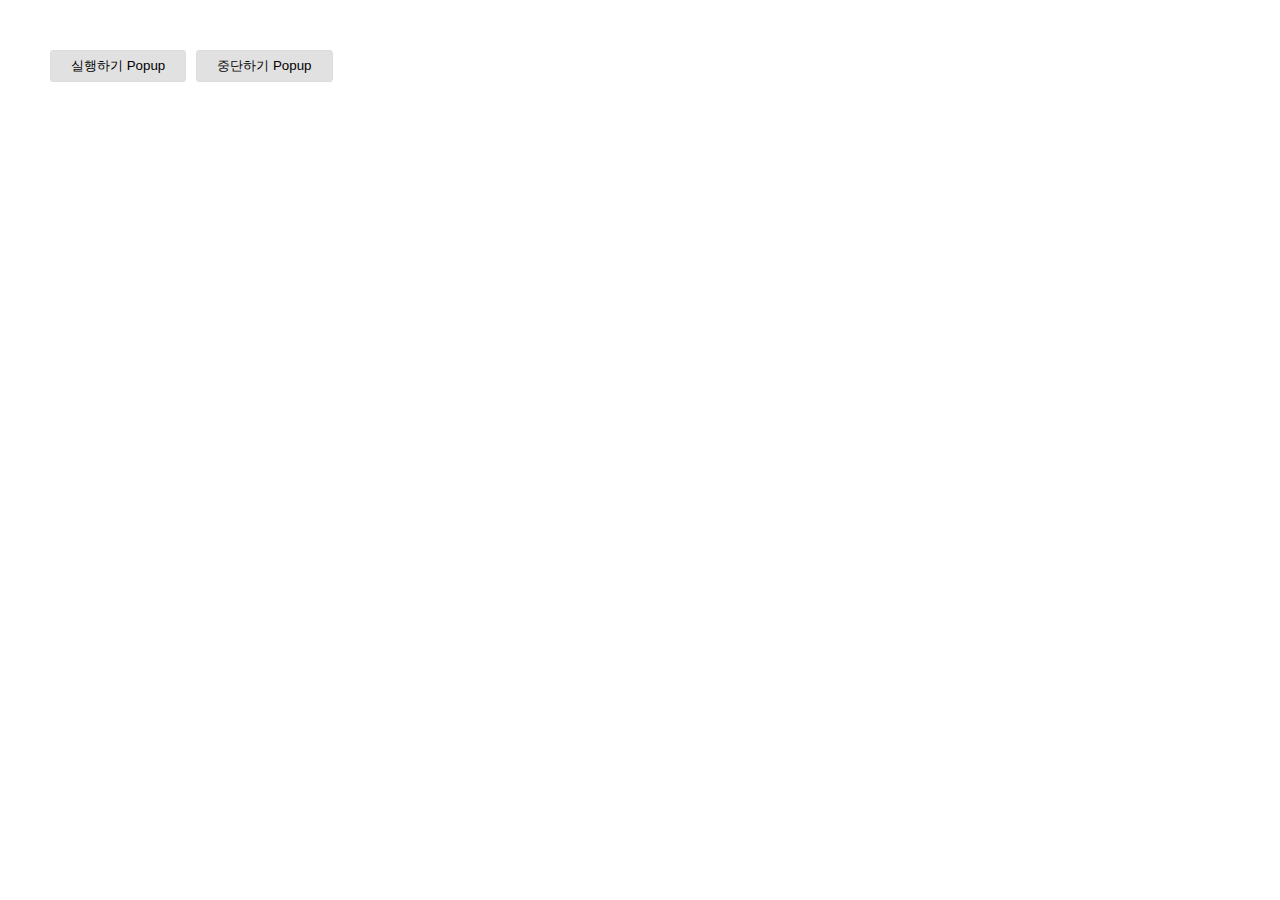
==== commit 24fa1999: "중단하기 팝업 수정" ====
--- a/html/layer_popup.html
+++ b/html/layer_popup.html
@@ -41,7 +41,7 @@
                 </div>
                 <div class="btn">
                     <button type="button" class="btn-type2 lpClose">계속하기</button>
-                    <button type="button" class="btn-type3">종료하기</button>
+                    <button type="button" class="btn-type1">종료하기</button>
                 </div>
             </div>
             <a href="#" class="lp_close lpClose">닫기</a>
--- a/css/common.css
+++ b/css/common.css
@@ -13,7 +13,7 @@
 	word-break:break-all;
 	display: block;
 }
-body{ font-family:'nts','Dotum','arial','sans-serif'; font-weight: 500; font-size:14px; letter-spacing:-1.0px; zoom: 0.8 !important;}
+body{ font-family:'nts','Dotum','arial','sans-serif'; font-weight: 500; font-size:14px; letter-spacing:0;}
 article,aside,details,figcaption,figure,footer,header,hgroup,main,menu,nav,section,summary{	display:block;}
 ol,ul{ list-style:none;}
 table{ border-collapse:separate; border-spacing:0;}
@@ -60,6 +60,8 @@
 .flex-sb > .sb-right:first-child{ width: 100%; display: flex; justify-content: flex-end;}
 
 .flex-right{ display: flex; justify-content: flex-end;}
+
+.errorShow{ display: none;}
 
 .thumb{ overflow: hidden; position: relative;}
 .thumb img{ width: 100%; height: auto; position: absolute; top: 50%; left: 50%; transform: translate(-50%, -50%); -ms-transform: translate(-50%, -50%); -moz-transform: translate(-50%, -50%); -o-transform: translate(-50%, -50%); -webkit-transform: translate(-50%, -50%);}
--- a/css/sub.css
+++ b/css/sub.css
@@ -8,11 +8,10 @@
 #lp_layout .lp_wrap .lp_head{ width: 40px; height: 48px; position: absolute; top: 12px; left: 15px;}
 #lp_layout .lp_wrap .lp_head .logo{ width: 100%; height: 100%; background: url(../img/common/logo_lp.png) no-repeat center center; text-indent: -9999px;}
 #lp_layout .lp_wrap .btn{ display: flex; position: relative;}
-#lp_layout .lp_wrap .btn button{ height: 50px; font-weight: 500; font-size: 14px; color: #fff; line-height: 16px; display: flex; align-items: center; flex: 1; justify-content: center; border-radius: 3px;}
+#lp_layout .lp_wrap .btn button{ min-width: 154px; height: 50px; font-weight: 500; font-size: 14px; color: #fff; line-height: 16px; display: flex; align-items: center; flex: 1; justify-content: center; border-radius: 3px;}
 #lp_layout .lp_wrap .btn button + button{ margin-left: 12px;}
 #lp_layout .lp_wrap .btn .btn-type1{ background-color:#0075FF;}
-#lp_layout .lp_wrap .btn .btn-type2{ width: 154px; background-color:#00A3FF;}
-#lp_layout .lp_wrap .btn .btn-type3{ width: 154px; background-color:#0075FF;}
+#lp_layout .lp_wrap .btn .btn-type2{ background-color:#fff; color: #0075FF;}
 #lp_layout .lp_wrap .lp_close{ width: 30px; height: 30px; background: url(../img/ico/icon_popup_close.png) no-repeat center center; text-indent: -9999px; display: inline-block; position: absolute; top: 15px; right: 15px; z-index: 1;}
 #lp_layout .lp_wrap.lpMyService{ width: 600px; height: 392px; background-color: #161616; padding: 0; margin: -196px 0 0 -300px; flex-direction: column; align-items: center; justify-content: center; top: 50%; left: 50%;}
 #lp_layout .lp_wrap.lpMyService .tit h3{ font-weight: 300; font-size: 20px; color: #fff; text-align: center; line-height: 30px;}
@@ -40,7 +39,8 @@
 .service-box .tit h3{ font-weight: 500; font-size: 30px; color: #161616; line-height: 34px;}
 .service-box .select{ padding: 0 0 24px 0; margin: 26px 0 0 0; display: flex; flex-direction: column; position: relative;}
 .service-box .select .txt{ font-size: 14px; color: #161616; line-height: 14px;}
-.service-box .select .list{ height: 44px; background: url(../img/ico/icon_select_down.png) no-repeat calc(100% - 18px) center #fff; padding: 0 34px 0 15px; margin: 17px 0 0 0; border: 1px solid #B0B0B0; border-radius: 3px; appearance: none; -webkit-appearance: none; -moz-appearance: none;}
+.service-box .select .list{ height: 44px; background: url(../img/ico/icon_select_down.png) no-repeat calc(100% - 18px) center #fff; font-weight: 400; font-size: 14px; line-height: 43px; color: #B0B0B0; padding: 0 34px 0 15px; margin: 17px 0 0 0; border: 1px solid #B0B0B0; border-radius: 3px; appearance: none; -webkit-appearance: none; -moz-appearance: none;}
+.service-box .select .list:focus{ color: #161616;}
 .service-box .select .txt-info{ position: absolute; left: 0; bottom: 0;}
 .service-box .txt-info{ font-weight: 500; font-size: 12px; line-height: 12px;}
 .service-box .txt-info.ico-important{ background: url(../img/ico/icon_impor_red.png) no-repeat left top; color: #FF4054; padding: 0 0 0 16px;}
@@ -75,7 +75,7 @@
 
 .list-card{ padding-bottom: 100px;}
 .list-card ul{ display: flex; flex-wrap: wrap;}
-.list-card li{ width: 200px; height: 220px; background-color: #fff; padding: 35px 10px 10px 10px; border: 1px solid #b0b0b0; border-radius: 3px; overflow: hidden; position: relative;}
+.list-card li{ width: 200px; height: 220px; background-color: #fff; padding: 35px 7px 5px 10px; border: 1px solid #b0b0b0; border-radius: 3px; overflow: hidden; position: relative;}
 .list-card li + li{ margin-left: 20px;}
 .list-card li:nth-child(5n+1){ margin-left: 0;}
 .list-card li:nth-child(n+6){ margin-top: 20px;}
@@ -83,9 +83,12 @@
 .list-card .chk input{ position: absolute; top: 0; left: -9999px;}
 .list-card .chk span{ width: 20px; height: 20px; background-color: #fff; text-indent: -9999px; display: inline-block; border: 1px solid #B0B0B0; border-radius: 3px; position: absolute; top: 10px; left: 10px;}
 .list-card .chk input:checked + span{ background: url(../img/ico/icon_chk.png) no-repeat center center #0075FF; border-color: #0075FF;}
-.list-card .txt{ font-weight: 400; font-size: 12px; color: #585858; line-height: 20px; letter-spacing: 0;}
+.list-card .data{ font-weight: 400; font-size: 12px; color: #585858; line-height: 20px; letter-spacing: -0.4px;}
+.list-card .data .space{ width: 10px; height: 20px; display: inline-block;}
 .list-card .btn-more{ width: 100%; margin: 50px 0 0 0; display: flex; justify-content: center;}
-.list-card .btn-more button{ width: 200px; height: 50px; background-color: #CCD1D8; font-weight: 400; font-size: 14px; color: #fff; line-height: 15px; display: flex; align-items: center; justify-content: center; border-radius: 3px;}
+.list-card .btn-more button{ font-weight: 400; font-size: 14px; color: #fff; line-height: 15px; display: flex; align-items: center; justify-content: center; border-radius: 3px;}
+.list-card .btn-more button:disabled{ background-color: #CCD1D8;}
+.list-card .btn-more .btn-type1{ width: 200px; height: 50px; background-color:#0075FF;}
 
 .cont-head{ width: 100%; background-color: #F3F3F4; padding: 60px 0 30px 0; display: flex; flex-direction: column; position: sticky; top: 150px; left: 0; z-index: 9;}
 .cont-head .tit{ background: url(../img/ico/icon_AI_blue_26.png) no-repeat left top; font-weight: 400; font-size: 24px; color: #161616; line-height: 26px; padding: 0 0 40px 32px; position: sticky; top: 150px;}
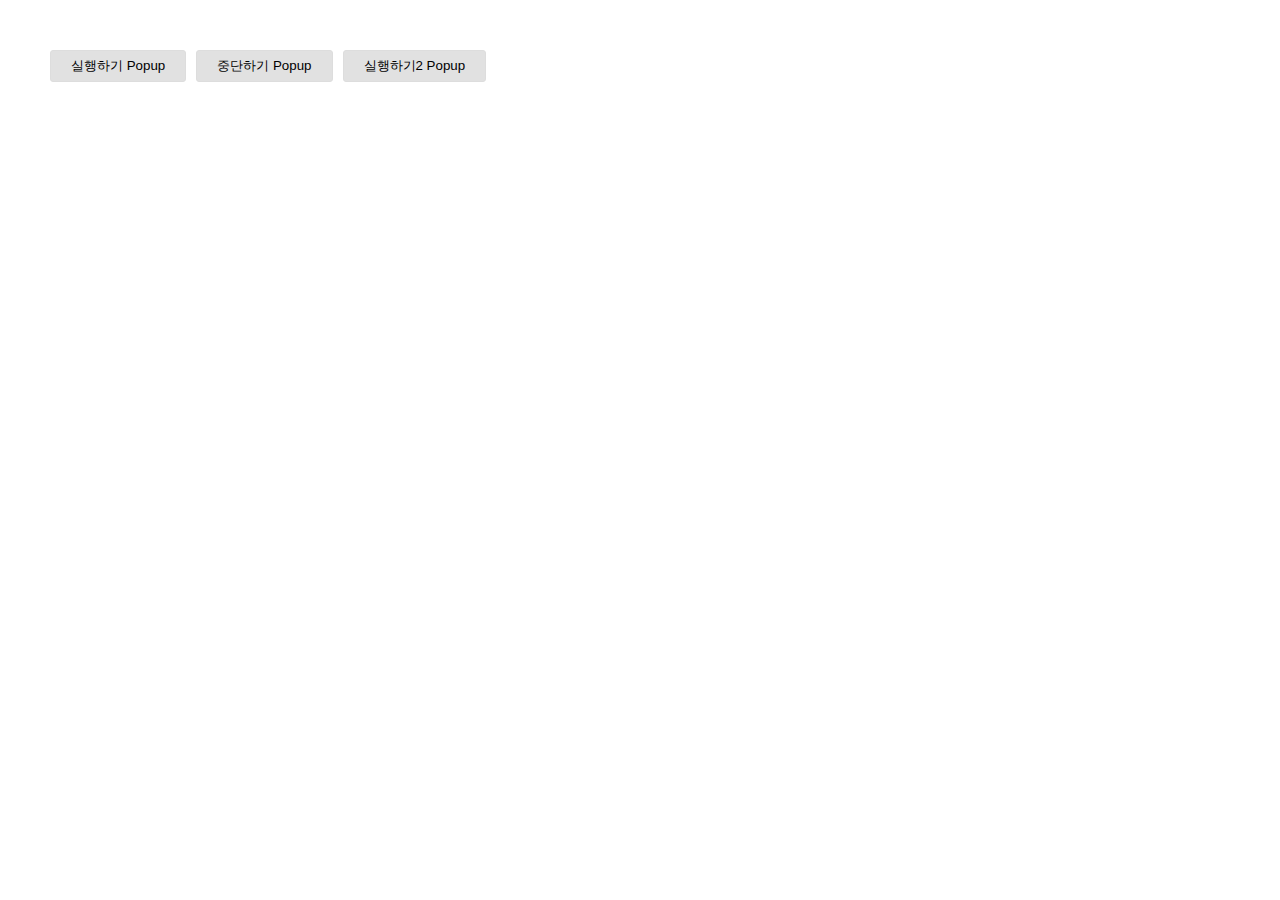
==== commit e6cdb5e9: "sLLM 실행하기 추가" ====
--- a/html/layer_popup.html
+++ b/html/layer_popup.html
@@ -30,6 +30,25 @@
             </div>
             <a href="#" class="lp_close lpClose">닫기</a>
         </div>
+
+        <div class="lp_wrap lpServicePlay">
+            <div class="lp_head">
+                <h2 class="logo">bLLM</h2>
+            </div>
+            <div class="lp_body">
+                <div class="tit">
+                    <h3>AI 서비스 만들기가 완료되었습니다.<br>이제 대화를 시작해 보세요.</h3>
+                </div>
+                <div class="name">
+                    <input id="serviceName" type="text" placeholder="AI 서비스 이름을 만들어주세요."/>
+                    <p class="txt-info ico-important errorShow" data-txtError="serviceName">이름을 입력해주세요.</p>
+                </div>
+                <div class="btn">
+                    <button type="button" class="btn-type1">AI 서비스 실행하기</button>
+                </div>
+            </div>
+            <a href="#" class="lp_close lpClose">닫기</a>
+        </div>
         
         <div class="lp_wrap lpServiceStop">
             <div class="lp_head">
@@ -51,6 +70,7 @@
     <div class="btn-box">
         <button type="button" class="btn lpOpen" data-lp="lpMyService">실행하기 Popup</button>
         <button type="button" class="btn lpOpen" data-lp="lpServiceStop">중단하기 Popup</button>
+        <button type="button" class="btn lpOpen" data-lp="lpServicePlay">실행하기2 Popup</button>
     </div>
 </body>
 </html>
--- a/css/sub.css
+++ b/css/sub.css
@@ -18,6 +18,13 @@
 #lp_layout .lp_wrap.lpMyService .service{ margin: 30px 0 0 0;}
 #lp_layout .lp_wrap.lpMyService .service p{ width: 320px; height: 44px; background: url(../img/ico/icon_AI_blue_20.png) no-repeat 15px center #fff; font-weight: 400; font-size: 14px; color: #161616; line-height: 14px; padding: 0 0 0 39px; display: flex; align-items: center; border-radius: 3px;}
 #lp_layout .lp_wrap.lpMyService .btn{ margin-top: 34px;}
+#lp_layout .lp_wrap.lpServicePlay{ width: 600px; height: 392px; background-color: #161616; padding: 0; margin: -196px 0 0 -300px; flex-direction: column; align-items: center; justify-content: center; top: 50%; left: 50%;}
+#lp_layout .lp_wrap.lpServicePlay .tit h3{ font-weight: 300; font-size: 20px; color: #fff; text-align: center; line-height: 30px;}
+#lp_layout .lp_wrap.lpServicePlay .name{ padding: 0 0 23px 0; margin: 30px 0 0 0; position: relative;}
+#lp_layout .lp_wrap.lpServicePlay .name input{ width: 320px; height: 44px; background-color: #fff; font-weight: 400; font-size: 14px; color: #161616; line-height: 42px; padding: 0 14px; display: inline-block; border: 1px solid #B0B0B0; border-radius: 3px;}
+#lp_layout .lp_wrap.lpServicePlay .name input::placeholder{ color: #B0B0B0;}
+#lp_layout .lp_wrap.lpServicePlay .name .txt-info{ position: absolute; bottom: 0; left: 0;}
+#lp_layout .lp_wrap.lpServicePlay .btn{ margin-top: 11px;}
 #lp_layout .lp_wrap.lpServiceStop{ width: 540px; height: 309px; background-color: #161616; padding: 0; margin: -154px 0 0 -270px; flex-direction: column; align-items: center; justify-content: center; top: 50%; left: 50%;}
 #lp_layout .lp_wrap.lpServiceStop .tit h3{ font-weight: 300; font-size: 20px; color: #fff; text-align: center; line-height: 30px;}
 #lp_layout .lp_wrap.lpServiceStop .service{ margin: 30px 0 0 0;}
@@ -101,4 +108,8 @@
 .cont-head .util .btn.ico-info{ background-image: url(../img/ico/icon_info.png);}
 .cont-head .util .btn.ico-filter{ background-image: url(../img/ico/icon_filter.png);}
 .cont-head .util .btn.ico-plus{ background-image: url(../img/ico/icon_plus.png);}
-.cont-head .util .btn.ico-del{ background-image: url(../img/ico/icon_del.png);}+.cont-head .util .btn.ico-del{ background-image: url(../img/ico/icon_del.png);}
+.cont-head.type2{ padding-top: 50px; padding-bottom: 53px; top: 65px;}
+.cont-head.type2 .page-prev{ width: 40px; height: 34px; background: url(../img/ico/icon_back.png) no-repeat center center; text-indent: -9999px; margin: 0; display: inline-block; position: absolute; top: 25px; left: 30px;}
+.cont-head.type2 .tit{ background-image: none; font-weight: 700; font-size: 24px; color: #161616; text-align: center; line-height: 24px; padding: 76px 0 0 0; position: relative; top: auto;}
+.cont-head.type2 .tit::before{ width: 64px; height: 64px; background: url(../img/ico/icon_title_car.png) no-repeat center center #161616; content: ''; margin: 0 0 0 -32px; display: inline-block; border-radius: 32px; position: absolute; top: 0; left: 50%;}